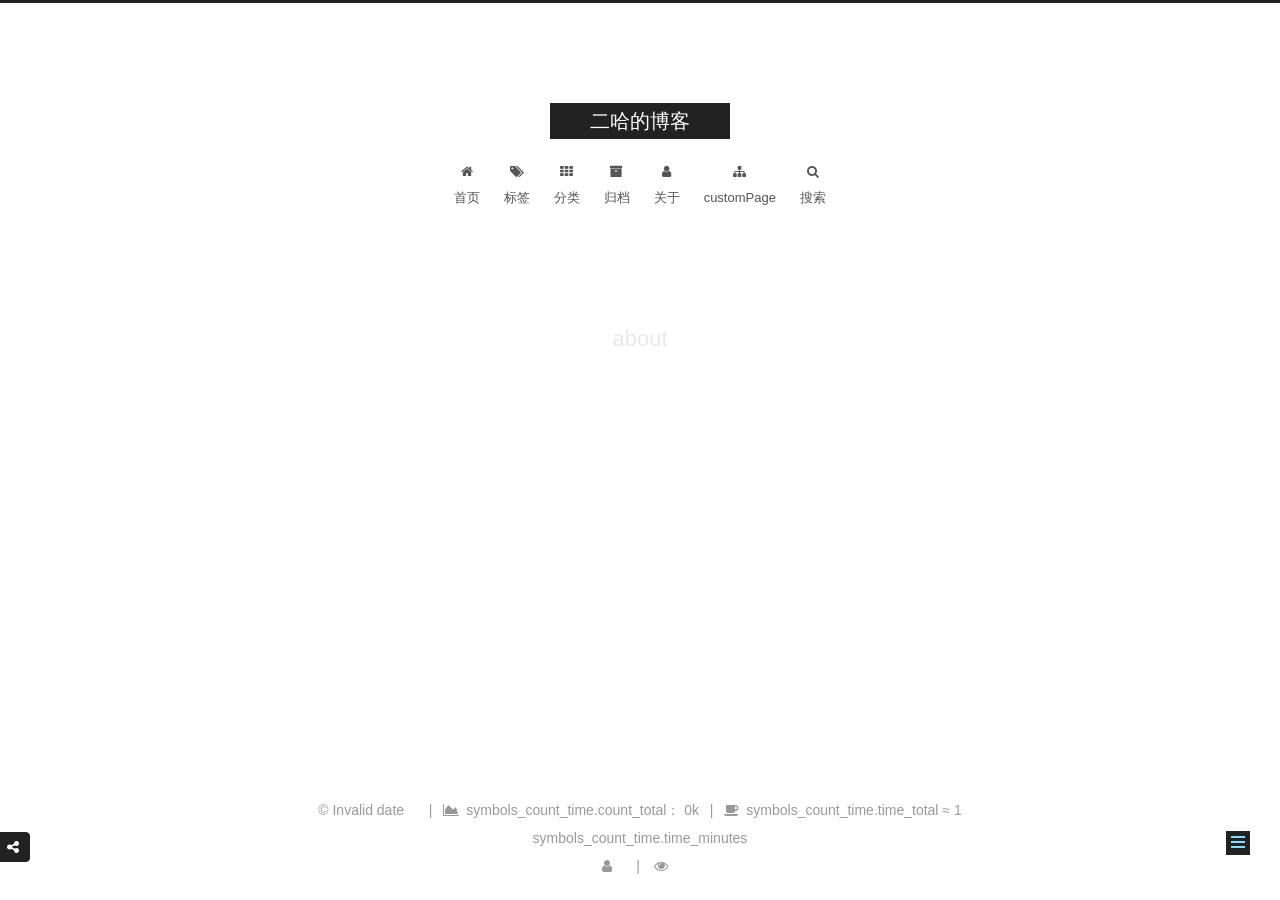
==== about/index.html @ b07e20bc "Site updated: 2019-11-04 00:56:37" ====
<!DOCTYPE html>



  


<html class="theme-next muse use-motion" lang="zh-Hans">
<head>
  <meta charset="UTF-8"/>
<meta http-equiv="X-UA-Compatible" content="IE=edge" />
<meta name="viewport" content="width=device-width, initial-scale=1, maximum-scale=1"/>
<meta name="theme-color" content="#222">









<meta http-equiv="Cache-Control" content="no-transform" />
<meta http-equiv="Cache-Control" content="no-siteapp" />
















  
  
  <link href="/lib/fancybox/source/jquery.fancybox.css?v=2.1.5" rel="stylesheet" type="text/css" />







<link href="/lib/font-awesome/css/font-awesome.min.css?v=4.6.2" rel="stylesheet" type="text/css" />

<link href="/css/main.css?v=5.1.4" rel="stylesheet" type="text/css" />


  <link rel="apple-touch-icon" sizes="180x180" href="/images/apple-touch-icon-next.png?v=5.1.4">


  <link rel="icon" type="image/png" sizes="32x32" href="/images/32bitbug_favicon.ico?v=5.1.4">


  <link rel="icon" type="image/png" sizes="16x16" href="/images/16bitbug_favicon.ico?v=5.1.4">


  <link rel="mask-icon" href="/images/logo.svg?v=5.1.4" color="#222">





  <meta name="keywords" content="Hexo, NexT" />





  <link rel="alternate" href="/atom.xml" title="二哈的博客" type="application/atom+xml" />






<meta property="og:type" content="website">
<meta property="og:title" content="about">
<meta property="og:url" content="http:&#x2F;&#x2F;www.liuerha.com&#x2F;about&#x2F;index.html">
<meta property="og:site_name" content="二哈的博客">
<meta property="og:locale" content="zh-Hans">
<meta property="og:updated_time" content="2019-11-03T12:18:12.390Z">
<meta name="twitter:card" content="summary">



<script type="text/javascript" id="hexo.configurations">
  var NexT = window.NexT || {};
  var CONFIG = {
    root: '/',
    scheme: 'Muse',
    version: '5.1.4',
    sidebar: {"position":"left","display":"post","offset":12,"b2t":false,"scrollpercent":false,"onmobile":false},
    fancybox: true,
    tabs: true,
    motion: {"enable":true,"async":false,"transition":{"post_block":"fadeIn","post_header":"slideDownIn","post_body":"slideDownIn","coll_header":"slideLeftIn","sidebar":"slideUpIn"}},
    duoshuo: {
      userId: '0',
      author: '博主'
    },
    algolia: {
      applicationID: '',
      apiKey: '',
      indexName: '',
      hits: {"per_page":10},
      labels: {"input_placeholder":"Search for Posts","hits_empty":"We didn't find any results for the search: ${query}","hits_stats":"${hits} results found in ${time} ms"}
    }
  };
</script>



  <link rel="canonical" href="http://www.liuerha.com/about/"/>





  <title>about | 二哈的博客</title>
  





  <script type="text/javascript">
    var _hmt = _hmt || [];
    (function() {
      var hm = document.createElement("script");
      hm.src = "https://hm.baidu.com/hm.js?0987e8380bbc6dc6765ae0ee131109b0";
      var s = document.getElementsByTagName("script")[0];
      s.parentNode.insertBefore(hm, s);
    })();
  </script>




</head>

<body itemscope itemtype="http://schema.org/WebPage" lang="zh-Hans">

  
  
    
  

  <div class="container sidebar-position-left page-post-detail">
    <div class="headband"></div>

    <header id="header" class="header" itemscope itemtype="http://schema.org/WPHeader">
      <div class="header-inner"><div class="site-brand-wrapper">
  <div class="site-meta ">
    

    <div class="custom-logo-site-title">
      <a href="/"  class="brand" rel="start">
        <span class="logo-line-before"><i></i></span>
        <span class="site-title">二哈的博客</span>
        <span class="logo-line-after"><i></i></span>
      </a>
    </div>
      
        <p class="site-subtitle"></p>
      
  </div>

  <div class="site-nav-toggle">
    <button>
      <span class="btn-bar"></span>
      <span class="btn-bar"></span>
      <span class="btn-bar"></span>
    </button>
  </div>
</div>

<nav class="site-nav">
  

  
    <ul id="menu" class="menu">
      
        
        <li class="menu-item menu-item-home">
          <a href="/%20" rel="section">
            
              <i class="menu-item-icon fa fa-fw fa-home"></i> <br />
            
            首页
          </a>
        </li>
      
        
        <li class="menu-item menu-item-tags">
          <a href="/tags/%20" rel="section">
            
              <i class="menu-item-icon fa fa-fw fa-tags"></i> <br />
            
            标签
          </a>
        </li>
      
        
        <li class="menu-item menu-item-categories">
          <a href="/categories/%20" rel="section">
            
              <i class="menu-item-icon fa fa-fw fa-th"></i> <br />
            
            分类
          </a>
        </li>
      
        
        <li class="menu-item menu-item-archives">
          <a href="/archives/%20" rel="section">
            
              <i class="menu-item-icon fa fa-fw fa-archive"></i> <br />
            
            归档
          </a>
        </li>
      
        
        <li class="menu-item menu-item-about">
          <a href="/about/%20" rel="section">
            
              <i class="menu-item-icon fa fa-fw fa-user"></i> <br />
            
            关于
          </a>
        </li>
      
        
        <li class="menu-item menu-item-custompage">
          <a href="/customPage%20" rel="section">
            
              <i class="menu-item-icon fa fa-fw fa-sitemap"></i> <br />
            
            customPage
          </a>
        </li>
      

      
        <li class="menu-item menu-item-search">
          
            <a href="javascript:;" class="popup-trigger">
          
            
              <i class="menu-item-icon fa fa-search fa-fw"></i> <br />
            
            搜索
          </a>
        </li>
      
    </ul>
  

  
    <div class="site-search">
      
  <div class="popup search-popup local-search-popup">
  <div class="local-search-header clearfix">
    <span class="search-icon">
      <i class="fa fa-search"></i>
    </span>
    <span class="popup-btn-close">
      <i class="fa fa-times-circle"></i>
    </span>
    <div class="local-search-input-wrapper">
      <input autocomplete="off"
             placeholder="搜索..." spellcheck="false"
             type="text" id="local-search-input">
    </div>
  </div>
  <div id="local-search-result"></div>
</div>



    </div>
  
</nav>



 </div>
    </header>

    <main id="main" class="main">
      <div class="main-inner">
        <div class="content-wrap">
          <div id="content" class="content">
            

  <div id="posts" class="posts-expand">
    
    
    
    <div class="post-block page">
      <header class="post-header">

	<h1 class="post-title" itemprop="name headline">about</h1>



</header>

      
      
      
      <div class="post-body">
        
        
          
        
      </div>
      
      
      
    </div>
    
    
    
  </div>


          </div>
          


          

  
    <div class="comments" id="comments">
      <div id="lv-container" data-id="city" data-uid="MTAyMC80NzM2OS8yMzg2OQ=="></div>
    </div>

  



        </div>
        
          
  
  <div class="sidebar-toggle">
    <div class="sidebar-toggle-line-wrap">
      <span class="sidebar-toggle-line sidebar-toggle-line-first"></span>
      <span class="sidebar-toggle-line sidebar-toggle-line-middle"></span>
      <span class="sidebar-toggle-line sidebar-toggle-line-last"></span>
    </div>
  </div>

  <aside id="sidebar" class="sidebar">
    
    <div class="sidebar-inner">

      

      

      <section class="site-overview-wrap sidebar-panel sidebar-panel-active">
        <div class="site-overview">
          <div class="site-author motion-element" itemprop="author" itemscope itemtype="http://schema.org/Person">
            
              <img class="site-author-image" itemprop="image"
                src="/images/avatar.jpeg"
                alt="刘士琦" />
            
              <p class="site-author-name" itemprop="name">刘士琦</p>
              <p class="site-description motion-element" itemprop="description"></p>
          </div>

          <nav class="site-state motion-element">

            
              <div class="site-state-item site-state-posts">
              
                <a href="/archives/%20%7C%7C%20archive">
              
                  <span class="site-state-item-count">1</span>
                  <span class="site-state-item-name">日志</span>
                </a>
              </div>
            

            

            

          </nav>

          
            <div class="feed-link motion-element">
              <a href="/atom.xml" rel="alternate">
                <i class="fa fa-rss"></i>
                RSS
              </a>
            </div>
          

          
            <div class="links-of-author motion-element">
                
                  <span class="links-of-author-item">
                    <a href="https://github.com/erhade" target="_blank" title="GitHub">
                      
                        <i class="fa fa-fw fa-github"></i>GitHub</a>
                  </span>
                
                  <span class="links-of-author-item">
                    <a href="mailto:702195917@qq.com" target="_blank" title="E-Mail">
                      
                        <i class="fa fa-fw fa-envelope"></i>E-Mail</a>
                  </span>
                
            </div>
          

          
          

          
          
            <div class="links-of-blogroll motion-element links-of-blogroll-block">
              <div class="links-of-blogroll-title">
                <i class="fa  fa-fw fa-link"></i>
                Links
              </div>
              <ul class="links-of-blogroll-list">
                
                  <li class="links-of-blogroll-item">
                    <a href="https://www.github.com" title="Github" target="_blank">Github</a>
                  </li>
                
                  <li class="links-of-blogroll-item">
                    <a href="https://www.zhihu.com" title="知乎" target="_blank">知乎</a>
                  </li>
                
              </ul>
            </div>
          

          

        </div>
      </section>

      

      

    </div>
  </aside>


        
      </div>
    </main>

    <footer id="footer" class="footer">
      <div class="footer-inner">
        <div class="copyright">
  
  &copy; 
  <span itemprop="copyrightYear">Invalid date</span>
  <span class="with-love">
    <i class="fa fa-"></i>
  </span>
  <span class="author" itemprop="copyrightHolder"></span>
    <span class="post-meta-divider">|</span>
    <span class="post-meta-item-icon">
      <i class="fa fa-area-chart"></i>
    </span>
      <span class="post-meta-item-text">symbols_count_time.count_total：</span>
    
    <span title="symbols_count_time.count_total">0k</span>
    <span class="post-meta-divider">|</span>
    <span class="post-meta-item-icon">
      <i class="fa fa-coffee"></i>
    </span>
      <span class="post-meta-item-text">symbols_count_time.time_total &asymp;</span>
    
    <span title="symbols_count_time.time_total">1 symbols_count_time.time_minutes</span>
</div>

        
<div class="busuanzi-count">
  <script async src="https://dn-lbstatics.qbox.me/busuanzi/2.3/busuanzi.pure.mini.js"></script>

  
    <span class="site-uv">
      <i class="fa fa-user"></i>
      <span class="busuanzi-value" id="busuanzi_value_site_uv"></span>
      
    </span>
  

  
    <span class="site-pv">
      <i class="fa fa-eye"></i>
      <span class="busuanzi-value" id="busuanzi_value_site_pv"></span>
      
    </span>
  
</div>








        
      </div>
    </footer>

    
      <div class="back-to-top">
        <i class="fa fa-arrow-up"></i>
        
      </div>
    

    
      <div id="needsharebutton-float">
        <span class="btn">
          <i class="fa fa-share-alt" aria-hidden="true"></i>
        </span>
      </div>
    

  </div>

  

<script type="text/javascript">
  if (Object.prototype.toString.call(window.Promise) !== '[object Function]') {
    window.Promise = null;
  }
</script>









  












  
  
    <script type="text/javascript" src="/lib/jquery/index.js?v=2.1.3"></script>
  

  
  
    <script type="text/javascript" src="/lib/fastclick/lib/fastclick.min.js?v=1.0.6"></script>
  

  
  
    <script type="text/javascript" src="/lib/jquery_lazyload/jquery.lazyload.js?v=1.9.7"></script>
  

  
  
    <script type="text/javascript" src="/lib/velocity/velocity.min.js?v=1.2.1"></script>
  

  
  
    <script type="text/javascript" src="/lib/velocity/velocity.ui.min.js?v=1.2.1"></script>
  

  
  
    <script type="text/javascript" src="/lib/fancybox/source/jquery.fancybox.pack.js?v=2.1.5"></script>
  


  


  <script type="text/javascript" src="/js/src/utils.js?v=5.1.4"></script>

  <script type="text/javascript" src="/js/src/motion.js?v=5.1.4"></script>



  
  

  
  <script type="text/javascript" src="/js/src/scrollspy.js?v=5.1.4"></script>
<script type="text/javascript" src="/js/src/post-details.js?v=5.1.4"></script>



  


  <script type="text/javascript" src="/js/src/bootstrap.js?v=5.1.4"></script>



  


  




	





  





  
    <script type="text/javascript">
      (function(d, s) {
        var j, e = d.getElementsByTagName(s)[0];
        if (typeof LivereTower === 'function') { return; }
        j = d.createElement(s);
        j.src = 'https://cdn-city.livere.com/js/embed.dist.js';
        j.async = true;
        e.parentNode.insertBefore(j, e);
      })(document, 'script');
    </script>
  












  

  <script type="text/javascript">
    // Popup Window;
    var isfetched = false;
    var isXml = true;
    // Search DB path;
    var search_path = "search.xml";
    if (search_path.length === 0) {
      search_path = "search.xml";
    } else if (/json$/i.test(search_path)) {
      isXml = false;
    }
    var path = "/" + search_path;
    // monitor main search box;

    var onPopupClose = function (e) {
      $('.popup').hide();
      $('#local-search-input').val('');
      $('.search-result-list').remove();
      $('#no-result').remove();
      $(".local-search-pop-overlay").remove();
      $('body').css('overflow', '');
    }

    function proceedsearch() {
      $("body")
        .append('<div class="search-popup-overlay local-search-pop-overlay"></div>')
        .css('overflow', 'hidden');
      $('.search-popup-overlay').click(onPopupClose);
      $('.popup').toggle();
      var $localSearchInput = $('#local-search-input');
      $localSearchInput.attr("autocapitalize", "none");
      $localSearchInput.attr("autocorrect", "off");
      $localSearchInput.focus();
    }

    // search function;
    var searchFunc = function(path, search_id, content_id) {
      'use strict';

      // start loading animation
      $("body")
        .append('<div class="search-popup-overlay local-search-pop-overlay">' +
          '<div id="search-loading-icon">' +
          '<i class="fa fa-spinner fa-pulse fa-5x fa-fw"></i>' +
          '</div>' +
          '</div>')
        .css('overflow', 'hidden');
      $("#search-loading-icon").css('margin', '20% auto 0 auto').css('text-align', 'center');

      $.ajax({
        url: path,
        dataType: isXml ? "xml" : "json",
        async: true,
        success: function(res) {
          // get the contents from search data
          isfetched = true;
          $('.popup').detach().appendTo('.header-inner');
          var datas = isXml ? $("entry", res).map(function() {
            return {
              title: $("title", this).text(),
              content: $("content",this).text(),
              url: $("url" , this).text()
            };
          }).get() : res;
          var input = document.getElementById(search_id);
          var resultContent = document.getElementById(content_id);
          var inputEventFunction = function() {
            var searchText = input.value.trim().toLowerCase();
            var keywords = searchText.split(/[\s\-]+/);
            if (keywords.length > 1) {
              keywords.push(searchText);
            }
            var resultItems = [];
            if (searchText.length > 0) {
              // perform local searching
              datas.forEach(function(data) {
                var isMatch = false;
                var hitCount = 0;
                var searchTextCount = 0;
                var title = data.title.trim();
                var titleInLowerCase = title.toLowerCase();
                var content = data.content.trim().replace(/<[^>]+>/g,"");
                var contentInLowerCase = content.toLowerCase();
                var articleUrl = decodeURIComponent(data.url);
                var indexOfTitle = [];
                var indexOfContent = [];
                // only match articles with not empty titles
                if(title != '') {
                  keywords.forEach(function(keyword) {
                    function getIndexByWord(word, text, caseSensitive) {
                      var wordLen = word.length;
                      if (wordLen === 0) {
                        return [];
                      }
                      var startPosition = 0, position = [], index = [];
                      if (!caseSensitive) {
                        text = text.toLowerCase();
                        word = word.toLowerCase();
                      }
                      while ((position = text.indexOf(word, startPosition)) > -1) {
                        index.push({position: position, word: word});
                        startPosition = position + wordLen;
                      }
                      return index;
                    }

                    indexOfTitle = indexOfTitle.concat(getIndexByWord(keyword, titleInLowerCase, false));
                    indexOfContent = indexOfContent.concat(getIndexByWord(keyword, contentInLowerCase, false));
                  });
                  if (indexOfTitle.length > 0 || indexOfContent.length > 0) {
                    isMatch = true;
                    hitCount = indexOfTitle.length + indexOfContent.length;
                  }
                }

                // show search results

                if (isMatch) {
                  // sort index by position of keyword

                  [indexOfTitle, indexOfContent].forEach(function (index) {
                    index.sort(function (itemLeft, itemRight) {
                      if (itemRight.position !== itemLeft.position) {
                        return itemRight.position - itemLeft.position;
                      } else {
                        return itemLeft.word.length - itemRight.word.length;
                      }
                    });
                  });

                  // merge hits into slices

                  function mergeIntoSlice(text, start, end, index) {
                    var item = index[index.length - 1];
                    var position = item.position;
                    var word = item.word;
                    var hits = [];
                    var searchTextCountInSlice = 0;
                    while (position + word.length <= end && index.length != 0) {
                      if (word === searchText) {
                        searchTextCountInSlice++;
                      }
                      hits.push({position: position, length: word.length});
                      var wordEnd = position + word.length;

                      // move to next position of hit

                      index.pop();
                      while (index.length != 0) {
                        item = index[index.length - 1];
                        position = item.position;
                        word = item.word;
                        if (wordEnd > position) {
                          index.pop();
                        } else {
                          break;
                        }
                      }
                    }
                    searchTextCount += searchTextCountInSlice;
                    return {
                      hits: hits,
                      start: start,
                      end: end,
                      searchTextCount: searchTextCountInSlice
                    };
                  }

                  var slicesOfTitle = [];
                  if (indexOfTitle.length != 0) {
                    slicesOfTitle.push(mergeIntoSlice(title, 0, title.length, indexOfTitle));
                  }

                  var slicesOfContent = [];
                  while (indexOfContent.length != 0) {
                    var item = indexOfContent[indexOfContent.length - 1];
                    var position = item.position;
                    var word = item.word;
                    // cut out 100 characters
                    var start = position - 20;
                    var end = position + 80;
                    if(start < 0){
                      start = 0;
                    }
                    if (end < position + word.length) {
                      end = position + word.length;
                    }
                    if(end > content.length){
                      end = content.length;
                    }
                    slicesOfContent.push(mergeIntoSlice(content, start, end, indexOfContent));
                  }

                  // sort slices in content by search text's count and hits' count

                  slicesOfContent.sort(function (sliceLeft, sliceRight) {
                    if (sliceLeft.searchTextCount !== sliceRight.searchTextCount) {
                      return sliceRight.searchTextCount - sliceLeft.searchTextCount;
                    } else if (sliceLeft.hits.length !== sliceRight.hits.length) {
                      return sliceRight.hits.length - sliceLeft.hits.length;
                    } else {
                      return sliceLeft.start - sliceRight.start;
                    }
                  });

                  // select top N slices in content

                  var upperBound = parseInt('1');
                  if (upperBound >= 0) {
                    slicesOfContent = slicesOfContent.slice(0, upperBound);
                  }

                  // highlight title and content

                  function highlightKeyword(text, slice) {
                    var result = '';
                    var prevEnd = slice.start;
                    slice.hits.forEach(function (hit) {
                      result += text.substring(prevEnd, hit.position);
                      var end = hit.position + hit.length;
                      result += '<b class="search-keyword">' + text.substring(hit.position, end) + '</b>';
                      prevEnd = end;
                    });
                    result += text.substring(prevEnd, slice.end);
                    return result;
                  }

                  var resultItem = '';

                  if (slicesOfTitle.length != 0) {
                    resultItem += "<li><a href='" + articleUrl + "' class='search-result-title'>" + highlightKeyword(title, slicesOfTitle[0]) + "</a>";
                  } else {
                    resultItem += "<li><a href='" + articleUrl + "' class='search-result-title'>" + title + "</a>";
                  }

                  slicesOfContent.forEach(function (slice) {
                    resultItem += "<a href='" + articleUrl + "'>" +
                      "<p class=\"search-result\">" + highlightKeyword(content, slice) +
                      "...</p>" + "</a>";
                  });

                  resultItem += "</li>";
                  resultItems.push({
                    item: resultItem,
                    searchTextCount: searchTextCount,
                    hitCount: hitCount,
                    id: resultItems.length
                  });
                }
              })
            };
            if (keywords.length === 1 && keywords[0] === "") {
              resultContent.innerHTML = '<div id="no-result"><i class="fa fa-search fa-5x" /></div>'
            } else if (resultItems.length === 0) {
              resultContent.innerHTML = '<div id="no-result"><i class="fa fa-frown-o fa-5x" /></div>'
            } else {
              resultItems.sort(function (resultLeft, resultRight) {
                if (resultLeft.searchTextCount !== resultRight.searchTextCount) {
                  return resultRight.searchTextCount - resultLeft.searchTextCount;
                } else if (resultLeft.hitCount !== resultRight.hitCount) {
                  return resultRight.hitCount - resultLeft.hitCount;
                } else {
                  return resultRight.id - resultLeft.id;
                }
              });
              var searchResultList = '<ul class=\"search-result-list\">';
              resultItems.forEach(function (result) {
                searchResultList += result.item;
              })
              searchResultList += "</ul>";
              resultContent.innerHTML = searchResultList;
            }
          }

          if ('auto' === 'auto') {
            input.addEventListener('input', inputEventFunction);
          } else {
            $('.search-icon').click(inputEventFunction);
            input.addEventListener('keypress', function (event) {
              if (event.keyCode === 13) {
                inputEventFunction();
              }
            });
          }

          // remove loading animation
          $(".local-search-pop-overlay").remove();
          $('body').css('overflow', '');

          proceedsearch();
        }
      });
    }

    // handle and trigger popup window;
    $('.popup-trigger').click(function(e) {
      e.stopPropagation();
      if (isfetched === false) {
        searchFunc(path, 'local-search-input', 'local-search-result');
      } else {
        proceedsearch();
      };
    });

    $('.popup-btn-close').click(onPopupClose);
    $('.popup').click(function(e){
      e.stopPropagation();
    });
    $(document).on('keyup', function (event) {
      var shouldDismissSearchPopup = event.which === 27 &&
        $('.search-popup').is(':visible');
      if (shouldDismissSearchPopup) {
        onPopupClose();
      }
    });
  </script>





  

  

  

  
  
  
  <link rel="stylesheet" href="/lib/needsharebutton/needsharebutton.css">

  
  
  <script src="/lib/needsharebutton/needsharebutton.js"></script>

  <script>
    
      pbOptions = {};
      
          pbOptions.iconStyle = "box";
      
          pbOptions.boxForm = "horizontal";
      
          pbOptions.position = "bottomCenter";
      
          pbOptions.networks = "Weibo,Wechat,Douban,QQZone,Twitter,Facebook";
      
      new needShareButton('#needsharebutton-postbottom', pbOptions);
    
    
      flOptions = {};
      
          flOptions.iconStyle = "box";
      
          flOptions.boxForm = "horizontal";
      
          flOptions.position = "middleRight";
      
          flOptions.networks = "Weibo,Wechat,Douban,QQZone,Twitter,Facebook";
      
      new needShareButton('#needsharebutton-float', flOptions);
    
  </script>

  

  

  

  

</body>
</html>
---- css/main.css ----
/* normalize.css v3.0.2 | MIT License | git.io/normalize */
html {
  font-family: sans-serif; /* 1 */
  -ms-text-size-adjust: 100%; /* 2 */
  -webkit-text-size-adjust: 100%; /* 2 */
}
body {
  margin: 0;
}
article,
aside,
details,
figcaption,
figure,
footer,
header,
hgroup,
main,
menu,
nav,
section,
summary {
  display: block;
}
audio,
canvas,
progress,
video {
  display: inline-block; /* 1 */
  vertical-align: baseline; /* 2 */
}
audio:not([controls]) {
  display: none;
  height: 0;
}
[hidden],
template {
  display: none;
}
a {
  background-color: transparent;
}
a:active,
a:hover {
  outline: 0;
}
abbr[title] {
  border-bottom: 1px dotted;
}
b,
strong {
  font-weight: bold;
}
dfn {
  font-style: italic;
}
h1 {
  font-size: 2em;
  margin: 0.67em 0;
}
mark {
  background: #ff0;
  color: #000;
}
small {
  font-size: 80%;
}
sub,
sup {
  font-size: 75%;
  line-height: 0;
  position: relative;
  vertical-align: baseline;
}
sup {
  top: -0.5em;
}
sub {
  bottom: -0.25em;
}
img {
  border: 0;
}
svg:not(:root) {
  overflow: hidden;
}
figure {
  margin: 1em 40px;
}
hr {
  -moz-box-sizing: content-box;
  box-sizing: content-box;
  height: 0;
}
pre {
  overflow: auto;
}
code,
kbd,
pre,
samp {
  font-family: monospace, monospace;
  font-size: 1em;
}
button,
input,
optgroup,
select,
textarea {
  color: inherit; /* 1 */
  font: inherit; /* 2 */
  margin: 0; /* 3 */
}
button {
  overflow: visible;
}
button,
select {
  text-transform: none;
}
button,
html input[type="button"],
input[type="reset"],
input[type="submit"] {
  -webkit-appearance: button; /* 2 */
  cursor: pointer; /* 3 */
}
button[disabled],
html input[disabled] {
  cursor: default;
}
button::-moz-focus-inner,
input::-moz-focus-inner {
  border: 0;
  padding: 0;
}
input {
  line-height: normal;
}
input[type="checkbox"],
input[type="radio"] {
  box-sizing: border-box; /* 1 */
  padding: 0; /* 2 */
}
input[type="number"]::-webkit-inner-spin-button,
input[type="number"]::-webkit-outer-spin-button {
  height: auto;
}
input[type="search"] {
  -webkit-appearance: textfield; /* 1 */
  -moz-box-sizing: content-box;
  -webkit-box-sizing: content-box; /* 2 */
  box-sizing: content-box;
}
input[type="search"]::-webkit-search-cancel-button,
input[type="search"]::-webkit-search-decoration {
  -webkit-appearance: none;
}
fieldset {
  border: 1px solid #c0c0c0;
  margin: 0 2px;
  padding: 0.35em 0.625em 0.75em;
}
legend {
  border: 0; /* 1 */
  padding: 0; /* 2 */
}
textarea {
  overflow: auto;
}
optgroup {
  font-weight: bold;
}
table {
  border-collapse: collapse;
  border-spacing: 0;
}
td,
th {
  padding: 0;
}
::selection {
  background: #262a30;
  color: #fff;
}
body {
  position: relative;
  font-family: 'Lato', "PingFang SC", "Microsoft YaHei", sans-serif;
  font-size: 14px;
  line-height: 2;
  color: #555;
  background: #fff;
}
@media (max-width: 767px) {
  body {
    padding-right: 0 !important;
  }
}
@media (min-width: 768px) and (max-width: 991px) {
  body {
    padding-right: 0 !important;
  }
}
@media (min-width: 1600px) {
  body {
    font-size: 16px;
  }
}
h1,
h2,
h3,
h4,
h5,
h6 {
  margin: 0;
  padding: 0;
  font-weight: bold;
  line-height: 1.5;
  font-family: 'Lato', "PingFang SC", "Microsoft YaHei", sans-serif;
}
h2,
h3,
h4,
h5,
h6 {
  margin: 20px 0 15px;
}
h1 {
  font-size: 22px;
}
@media (max-width: 767px) {
  h1 {
    font-size: 18px;
  }
}
h2 {
  font-size: 20px;
}
@media (max-width: 767px) {
  h2 {
    font-size: 16px;
  }
}
h3 {
  font-size: 18px;
}
@media (max-width: 767px) {
  h3 {
    font-size: 14px;
  }
}
h4 {
  font-size: 16px;
}
@media (max-width: 767px) {
  h4 {
    font-size: 12px;
  }
}
h5 {
  font-size: 14px;
}
@media (max-width: 767px) {
  h5 {
    font-size: 10px;
  }
}
h6 {
  font-size: 12px;
}
@media (max-width: 767px) {
  h6 {
    font-size: 8px;
  }
}
p {
  margin: 0 0 20px 0;
}
a {
  color: #555;
  text-decoration: none;
  outline: none;
  border-bottom: 1px solid #999;
  word-wrap: break-word;
}
a:hover {
  color: #222;
  border-bottom-color: #222;
}
blockquote {
  margin: 0;
  padding: 0;
}
img {
  display: block;
  margin: auto;
  max-width: 100%;
  height: auto;
}
hr {
  margin: 40px 0;
  height: 3px;
  border: none;
  background-color: #ddd;
  background-image: repeating-linear-gradient(-45deg, #fff, #fff 4px, transparent 4px, transparent 8px);
}
blockquote {
  padding: 0 15px;
  color: #666;
  border-left: 4px solid #ddd;
}
blockquote cite::before {
  content: "-";
  padding: 0 5px;
}
dt {
  font-weight: 700;
}
dd {
  margin: 0;
  padding: 0;
}
kbd {
  border: 1px solid #ccc;
  border-radius: 0.2em;
  box-shadow: 0.1em 0.1em 0.2em rgba(0,0,0,0.1);
  background-color: #f9f9f9;
  font-family: inherit;
  background-image: -webkit-linear-gradient(top, #eee, #fff, #eee);
  padding: 0.1em 0.3em;
  white-space: nowrap;
}
.text-left {
  text-align: left;
}
.text-center {
  text-align: center;
}
.text-right {
  text-align: right;
}
.text-justify {
  text-align: justify;
}
.text-nowrap {
  white-space: nowrap;
}
.text-lowercase {
  text-transform: lowercase;
}
.text-uppercase {
  text-transform: uppercase;
}
.text-capitalize {
  text-transform: capitalize;
}
.center-block {
  display: block;
  margin-left: auto;
  margin-right: auto;
}
.clearfix:before,
.clearfix:after {
  content: " ";
  display: table;
}
.clearfix:after {
  clear: both;
}
.pullquote {
  width: 45%;
}
.pullquote.left {
  float: left;
  margin-left: 5px;
  margin-right: 10px;
}
.pullquote.right {
  float: right;
  margin-left: 10px;
  margin-right: 5px;
}
.affix.affix.affix {
  position: fixed;
}
.translation {
  margin-top: -20px;
  font-size: 14px;
  color: #999;
}
.scrollbar-measure {
  width: 100px;
  height: 100px;
  overflow: scroll;
  position: absolute;
  top: -9999px;
}
.use-motion .motion-element {
  opacity: 0;
}
table {
  margin: 20px 0;
  width: 100%;
  border-collapse: collapse;
  border-spacing: 0;
  border: 1px solid #ddd;
  font-size: 14px;
  table-layout: fixed;
  word-wrap: break-all;
}
table>tbody>tr:nth-of-type(odd) {
  background-color: #f9f9f9;
}
table>tbody>tr:hover {
  background-color: #f5f5f5;
}
caption,
th,
td {
  padding: 8px;
  text-align: left;
  vertical-align: middle;
  font-weight: normal;
}
th,
td {
  border-bottom: 3px solid #ddd;
  border-right: 1px solid #eee;
}
th {
  padding-bottom: 10px;
  font-weight: 700;
}
td {
  border-bottom-width: 1px;
}
html,
body {
  height: 100%;
}
.container {
  position: relative;
  min-height: 100%;
}
.header-inner {
  margin: 0 auto;
  padding: 100px 0 70px;
  width: 700px;
}
@media (min-width: 1600px) {
  .container .header-inner {
    width: 900px;
  }
}
.main {
  padding-bottom: 150px;
}
.main-inner {
  margin: 0 auto;
  width: 700px;
}
@media (min-width: 1600px) {
  .container .main-inner {
    width: 900px;
  }
}
.footer {
  position: absolute;
  left: 0;
  bottom: 0;
  width: 100%;
  min-height: 50px;
}
.footer-inner {
  box-sizing: border-box;
  margin: 20px auto;
  width: 700px;
}
@media (min-width: 1600px) {
  .container .footer-inner {
    width: 900px;
  }
}
pre,
.highlight {
  overflow: auto;
  margin: 20px 0;
  padding: 0;
  font-size: 13px;
  color: #4d4d4c;
  background: #f7f7f7;
  line-height: 1.6;
}
pre,
code {
  font-family: consolas, Menlo, "PingFang SC", "Microsoft YaHei", monospace;
}
code {
  padding: 2px 4px;
  word-wrap: break-word;
  color: #555;
  background: #eee;
  border-radius: 3px;
  font-size: 13px;
}
pre {
  padding: 10px;
}
pre code {
  padding: 0;
  color: #4d4d4c;
  background: none;
  text-shadow: none;
}
.highlight {
  border-radius: 1px;
}
.highlight pre {
  border: none;
  margin: 0;
  padding: 10px 0;
}
.highlight table {
  margin: 0;
  width: auto;
  border: none;
}
.highlight td {
  border: none;
  padding: 0;
}
.highlight figcaption {
  font-size: 1em;
  color: #4d4d4c;
  line-height: 1em;
  margin-bottom: 1em;
}
.highlight figcaption:before,
.highlight figcaption:after {
  content: " ";
  display: table;
}
.highlight figcaption:after {
  clear: both;
}
.highlight figcaption a {
  float: right;
  color: #4d4d4c;
}
.highlight figcaption a:hover {
  border-bottom-color: #4d4d4c;
}
.highlight .gutter pre {
  padding-left: 10px;
  padding-right: 10px;
  color: #869194;
  text-align: right;
  background-color: #eff2f3;
}
.highlight .code pre {
  width: 100%;
  padding-left: 10px;
  padding-right: 10px;
  background-color: #f7f7f7;
}
.highlight .line {
  height: 20px;
}
.gutter {
  -webkit-user-select: none;
  -moz-user-select: none;
  -ms-user-select: none;
  user-select: none;
}
.gist table {
  width: auto;
}
.gist table td {
  border: none;
}
pre .deletion {
  background: #fdd;
}
pre .addition {
  background: #dfd;
}
pre .meta {
  color: #8959a8;
}
pre .comment {
  color: #8e908c;
}
pre .variable,
pre .attribute,
pre .tag,
pre .regexp,
pre .ruby .constant,
pre .xml .tag .title,
pre .xml .pi,
pre .xml .doctype,
pre .html .doctype,
pre .css .id,
pre .css .class,
pre .css .pseudo {
  color: #c82829;
}
pre .number,
pre .preprocessor,
pre .built_in,
pre .literal,
pre .params,
pre .constant,
pre .command {
  color: #f5871f;
}
pre .ruby .class .title,
pre .css .rules .attribute,
pre .string,
pre .value,
pre .inheritance,
pre .header,
pre .ruby .symbol,
pre .xml .cdata,
pre .special,
pre .number,
pre .formula {
  color: #718c00;
}
pre .title,
pre .css .hexcolor {
  color: #3e999f;
}
pre .function,
pre .python .decorator,
pre .python .title,
pre .ruby .function .title,
pre .ruby .title .keyword,
pre .perl .sub,
pre .javascript .title,
pre .coffeescript .title {
  color: #4271ae;
}
pre .keyword,
pre .javascript .function {
  color: #8959a8;
}
.full-image.full-image.full-image.full-image {
  border: none;
  max-width: 100%;
  width: auto;
  margin: 20px auto 25px;
}
@media (min-width: 992px) {
  .full-image.full-image.full-image.full-image {
    max-width: none;
    width: 110%;
    margin: 25px -5%;
  }
}
.blockquote-center,
.page-home .post-type-quote blockquote,
.page-post-detail .post-type-quote blockquote {
  position: relative;
  margin: 40px 0;
  padding: 0;
  border-left: none;
  text-align: center;
}
.blockquote-center::before,
.page-home .post-type-quote blockquote::before,
.page-post-detail .post-type-quote blockquote::before,
.blockquote-center::after,
.page-home .post-type-quote blockquote::after,
.page-post-detail .post-type-quote blockquote::after {
  position: absolute;
  content: ' ';
  display: block;
  width: 100%;
  height: 24px;
  opacity: 0.2;
  background-repeat: no-repeat;
  background-position: 0 -6px;
  background-size: 22px 22px;
}
.blockquote-center::before,
.page-home .post-type-quote blockquote::before,
.page-post-detail .post-type-quote blockquote::before {
  top: -20px;
  background-image: url("../images/quote-l.svg");
  border-top: 1px solid #ccc;
}
.blockquote-center::after,
.page-home .post-type-quote blockquote::after,
.page-post-detail .post-type-quote blockquote::after {
  bottom: -20px;
  background-image: url("../images/quote-r.svg");
  border-bottom: 1px solid #ccc;
  background-position: 100% 8px;
}
.blockquote-center p,
.page-home .post-type-quote blockquote p,
.page-post-detail .post-type-quote blockquote p,
.blockquote-center div,
.page-home .post-type-quote blockquote div,
.page-post-detail .post-type-quote blockquote div {
  text-align: center;
}
.post .post-body .group-picture img {
  box-sizing: border-box;
  padding: 0 3px;
  border: none;
}
.post .group-picture-row {
  overflow: hidden;
  margin-top: 6px;
}
.post .group-picture-row:first-child {
  margin-top: 0;
}
.post .group-picture-column {
  float: left;
}
.page-post-detail .post-body .group-picture-column {
  float: none;
  margin-top: 10px;
  width: auto !important;
}
.page-post-detail .post-body .group-picture-column img {
  margin: 0 auto;
}
.page-archive .group-picture-container {
  overflow: hidden;
}
.page-archive .group-picture-row {
  float: left;
}
.page-archive .group-picture-row:first-child {
  margin-top: 6px;
}
.page-archive .group-picture-column {
  max-width: 150px;
  max-height: 150px;
}
.post-body .note {
  position: relative;
  padding: 15px;
  margin-bottom: 20px;
  border: 1px solid #eee;
  border-left-width: 5px;
  border-radius: 3px;
}
.post-body .note h2,
.post-body .note h3,
.post-body .note h4,
.post-body .note h5,
.post-body .note h6 {
  margin-top: 0;
  margin-bottom: 0;
  border-bottom: initial;
  padding-top: 0 !important;
}
.post-body .note p:first-child,
.post-body .note ul:first-child,
.post-body .note ol:first-child,
.post-body .note table:first-child,
.post-body .note pre:first-child,
.post-body .note blockquote:first-child {
  margin-top: 0;
}
.post-body .note p:last-child,
.post-body .note ul:last-child,
.post-body .note ol:last-child,
.post-body .note table:last-child,
.post-body .note pre:last-child,
.post-body .note blockquote:last-child {
  margin-bottom: 0;
}
.post-body .note.default {
  border-left-color: #777;
}
.post-body .note.default h2,
.post-body .note.default h3,
.post-body .note.default h4,
.post-body .note.default h5,
.post-body .note.default h6 {
  color: #777;
}
.post-body .note.primary {
  border-left-color: #6f42c1;
}
.post-body .note.primary h2,
.post-body .note.primary h3,
.post-body .note.primary h4,
.post-body .note.primary h5,
.post-body .note.primary h6 {
  color: #6f42c1;
}
.post-body .note.info {
  border-left-color: #428bca;
}
.post-body .note.info h2,
.post-body .note.info h3,
.post-body .note.info h4,
.post-body .note.info h5,
.post-body .note.info h6 {
  color: #428bca;
}
.post-body .note.success {
  border-left-color: #5cb85c;
}
.post-body .note.success h2,
.post-body .note.success h3,
.post-body .note.success h4,
.post-body .note.success h5,
.post-body .note.success h6 {
  color: #5cb85c;
}
.post-body .note.warning {
  border-left-color: #f0ad4e;
}
.post-body .note.warning h2,
.post-body .note.warning h3,
.post-body .note.warning h4,
.post-body .note.warning h5,
.post-body .note.warning h6 {
  color: #f0ad4e;
}
.post-body .note.danger {
  border-left-color: #d9534f;
}
.post-body .note.danger h2,
.post-body .note.danger h3,
.post-body .note.danger h4,
.post-body .note.danger h5,
.post-body .note.danger h6 {
  color: #d9534f;
}
.post-body .label {
  display: inline;
  padding: 0 2px;
  white-space: nowrap;
}
.post-body .label.default {
  background-color: #f0f0f0;
}
.post-body .label.primary {
  background-color: #efe6f7;
}
.post-body .label.info {
  background-color: #e5f2f8;
}
.post-body .label.success {
  background-color: #e7f4e9;
}
.post-body .label.warning {
  background-color: #fcf6e1;
}
.post-body .label.danger {
  background-color: #fae8eb;
}
.post-body .tabs {
  position: relative;
  display: block;
  margin-bottom: 20px;
  padding-top: 10px;
}
.post-body .tabs ul.nav-tabs {
  margin: 0;
  padding: 0;
  display: flex;
  margin-bottom: -1px;
}
@media (max-width: 413px) {
  .post-body .tabs ul.nav-tabs {
    display: block;
    margin-bottom: 5px;
  }
}
.post-body .tabs ul.nav-tabs li.tab {
  list-style-type: none !important;
  margin: 0 0.25em 0 0;
  border-top: 3px solid transparent;
  border-left: 1px solid transparent;
  border-right: 1px solid transparent;
}
@media (max-width: 413px) {
  .post-body .tabs ul.nav-tabs li.tab {
    margin: initial;
    border-top: 1px solid transparent;
    border-left: 3px solid transparent;
    border-right: 1px solid transparent;
    border-bottom: 1px solid transparent;
  }
}
.post-body .tabs ul.nav-tabs li.tab a {
  outline: 0;
  border-bottom: initial;
  display: block;
  line-height: 1.8em;
  padding: 0.25em 0.75em;
  transition-duration: 0.2s;
  transition-timing-function: ease-out;
  transition-delay: 0s;
}
.post-body .tabs ul.nav-tabs li.tab a i {
  width: 1.285714285714286em;
}
.post-body .tabs ul.nav-tabs li.tab.active {
  border-top: 3px solid #fc6423;
  border-left: 1px solid #ddd;
  border-right: 1px solid #ddd;
  background-color: #fff;
}
@media (max-width: 413px) {
  .post-body .tabs ul.nav-tabs li.tab.active {
    border-top: 1px solid #ddd;
    border-left: 3px solid #fc6423;
    border-right: 1px solid #ddd;
    border-bottom: 1px solid #ddd;
  }
}
.post-body .tabs ul.nav-tabs li.tab.active a {
  cursor: default;
  color: #555;
}
.post-body .tabs .tab-content {
  background-color: #fff;
}
.post-body .tabs .tab-content .tab-pane {
  border: 1px solid #ddd;
  padding: 20px 20px 0 20px;
}
.post-body .tabs .tab-content .tab-pane:not(.active) {
  display: none !important;
}
.post-body .tabs .tab-content .tab-pane.active {
  display: block !important;
}
.btn {
  display: inline-block;
  padding: 0 20px;
  font-size: 14px;
  color: #fff;
  background: #222;
  border: 2px solid #222;
  text-decoration: none;
  border-radius: 0;
  transition-property: background-color;
  transition-duration: 0.2s;
  transition-timing-function: ease-in-out;
  transition-delay: 0s;
  line-height: 2;
}
.btn:hover {
  border-color: #222;
  color: #222;
  background: #fff;
}
.btn +.btn {
  margin: 0 0 8px 8px;
}
.btn .fa-fw {
  width: 1.285714285714286em;
  text-align: left;
}
.btn-bar {
  display: block;
  width: 22px;
  height: 2px;
  background: #555;
  border-radius: 1px;
}
.btn-bar+.btn-bar {
  margin-top: 4px;
}
.pagination {
  margin: 120px 0 40px;
  text-align: center;
  border-top: 1px solid #eee;
}
.page-number-basic,
.pagination .prev,
.pagination .next,
.pagination .page-number,
.pagination .space {
  display: inline-block;
  position: relative;
  top: -1px;
  margin: 0 10px;
  padding: 0 11px;
}
@media (max-width: 767px) {
  .page-number-basic,
  .pagination .prev,
  .pagination .next,
  .pagination .page-number,
  .pagination .space {
    margin: 0 5px;
  }
}
.pagination .prev,
.pagination .next,
.pagination .page-number {
  border-bottom: 0;
  border-top: 1px solid #eee;
  transition-property: border-color;
  transition-duration: 0.2s;
  transition-timing-function: ease-in-out;
  transition-delay: 0s;
}
.pagination .prev:hover,
.pagination .next:hover,
.pagination .page-number:hover {
  border-top-color: #222;
}
.pagination .space {
  padding: 0;
  margin: 0;
}
.pagination .prev {
  margin-left: 0;
}
.pagination .next {
  margin-right: 0;
}
.pagination .page-number.current {
  color: #fff;
  background: #ccc;
  border-top-color: #ccc;
}
@media (max-width: 767px) {
  .pagination {
    border-top: none;
  }
  .pagination .prev,
  .pagination .next,
  .pagination .page-number {
    margin-bottom: 10px;
    border-top: 0;
    border-bottom: 1px solid #eee;
    padding: 0 10px;
  }
  .pagination .prev:hover,
  .pagination .next:hover,
  .pagination .page-number:hover {
    border-bottom-color: #222;
  }
}
.comments {
  margin: 60px 20px 0;
}
.tag-cloud {
  text-align: center;
}
.tag-cloud a {
  display: inline-block;
  margin: 10px;
}
.back-to-top {
  box-sizing: border-box;
  position: fixed;
  bottom: -100px;
  right: 30px;
  z-index: 1050;
  padding: 0 6px;
  width: 24px;
  background: #222;
  font-size: 12px;
  opacity: 1;
  color: #fff;
  cursor: pointer;
  text-align: center;
  -webkit-transform: translateZ(0);
  transition-property: bottom;
  transition-duration: 0.2s;
  transition-timing-function: ease-in-out;
  transition-delay: 0s;
}
@media (min-width: 768px) and (max-width: 991px) {
  .back-to-top {
    display: none !important;
  }
}
@media (max-width: 767px) {
  .back-to-top {
    display: none !important;
  }
}
.back-to-top.back-to-top-on {
  bottom: 19px;
}
.header {
  background: transparent;
}
.header-inner {
  position: relative;
}
.headband {
  height: 3px;
  background: #222;
}
.site-meta {
  margin: 0;
  text-align: center;
}
@media (max-width: 767px) {
  .site-meta {
    text-align: center;
  }
}
.brand {
  position: relative;
  display: inline-block;
  padding: 0 40px;
  color: #fff;
  background: #222;
  border-bottom: none;
}
.brand:hover {
  color: #fff;
}
.logo {
  display: inline-block;
  margin-right: 5px;
  line-height: 36px;
  vertical-align: top;
}
.site-title {
  display: inline-block;
  vertical-align: top;
  line-height: 36px;
  font-size: 20px;
  font-weight: normal;
  font-family: 'Lato', "PingFang SC", "Microsoft YaHei", sans-serif;
}
.site-subtitle {
  margin-top: 10px;
  font-size: 13px;
  color: #999;
}
.use-motion .brand {
  opacity: 0;
}
.use-motion .logo,
.use-motion .site-title,
.use-motion .site-subtitle {
  opacity: 0;
  position: relative;
  top: -10px;
}
.site-nav-toggle {
  display: none;
  position: absolute;
  top: 10px;
  left: 10px;
}
@media (max-width: 767px) {
  .site-nav-toggle {
    display: block;
  }
}
.site-nav-toggle button {
  margin-top: 2px;
  padding: 9px 10px;
  background: transparent;
  border: none;
}
@media (max-width: 767px) {
  .site-nav {
    display: none;
    margin: 0 -10px;
    padding: 0 10px;
    clear: both;
    border-top: 1px solid #ddd;
  }
}
@media (min-width: 768px) and (max-width: 991px) {
  .site-nav {
    display: block !important;
  }
}
@media (min-width: 992px) {
  .site-nav {
    display: block !important;
  }
}
.menu {
  margin-top: 20px;
  padding-left: 0;
  text-align: center;
}
.menu .menu-item {
  display: inline-block;
  margin: 0 10px;
  list-style: none;
}
@media screen and (max-width: 767px) {
  .menu .menu-item {
    margin-top: 10px;
  }
}
.menu .menu-item a {
  display: block;
  font-size: 13px;
  line-height: inherit;
  border-bottom: 1px solid transparent;
  transition-property: border-color;
  transition-duration: 0.2s;
  transition-timing-function: ease-in-out;
  transition-delay: 0s;
}
.menu .menu-item a:hover {
  border-bottom-color: #222;
}
.menu .menu-item .fa {
  margin-right: 5px;
}
.use-motion .menu-item {
  opacity: 0;
}
.post-body {
  font-family: 'Lato', "PingFang SC", "Microsoft YaHei", sans-serif;
}
@media (max-width: 767px) {
  .post-body {
    word-break: break-word;
  }
}
.post-body .fancybox img {
  display: block !important;
  margin: 0 auto;
  cursor: pointer;
  cursor: zoom-in;
  cursor: -webkit-zoom-in;
}
.post-body .image-caption,
.post-body .figure .caption {
  margin: -20px auto 15px;
  text-align: center;
  font-size: 14px;
  color: #999;
  font-weight: bold;
  line-height: 1;
}
.post-sticky-flag {
  display: inline-block;
  font-size: 16px;
  -ms-transform: rotate(30deg);
  -webkit-transform: rotate(30deg);
  -moz-transform: rotate(30deg);
  -ms-transform: rotate(30deg);
  -o-transform: rotate(30deg);
  transform: rotate(30deg);
}
.use-motion .post-block,
.use-motion .pagination,
.use-motion .comments {
  opacity: 0;
}
.use-motion .post-header {
  opacity: 0;
}
.use-motion .post-body {
  opacity: 0;
}
.use-motion .collection-title {
  opacity: 0;
}
.posts-expand {
  padding-top: 40px;
}
@media (max-width: 767px) {
  .posts-expand {
    margin: 0 20px;
  }
  .post-body pre .gutter pre {
    padding-right: 10px;
  }
  .post-body .highlight {
    margin-left: 0px;
    margin-right: 0px;
    padding: 0;
  }
  .post-body .highlight .gutter pre {
    padding-right: 10px;
  }
}
@media (min-width: 992px) {
  .posts-expand .post-body {
    text-align: justify;
  }
}
.posts-expand .post-body h2,
.posts-expand .post-body h3,
.posts-expand .post-body h4,
.posts-expand .post-body h5,
.posts-expand .post-body h6 {
  padding-top: 10px;
}
.posts-expand .post-body h2 .header-anchor,
.posts-expand .post-body h3 .header-anchor,
.posts-expand .post-body h4 .header-anchor,
.posts-expand .post-body h5 .header-anchor,
.posts-expand .post-body h6 .header-anchor {
  float: right;
  margin-left: 10px;
  color: #ccc;
  border-bottom-style: none;
  visibility: hidden;
}
.posts-expand .post-body h2 .header-anchor:hover,
.posts-expand .post-body h3 .header-anchor:hover,
.posts-expand .post-body h4 .header-anchor:hover,
.posts-expand .post-body h5 .header-anchor:hover,
.posts-expand .post-body h6 .header-anchor:hover {
  color: inherit;
}
.posts-expand .post-body h2:hover .header-anchor,
.posts-expand .post-body h3:hover .header-anchor,
.posts-expand .post-body h4:hover .header-anchor,
.posts-expand .post-body h5:hover .header-anchor,
.posts-expand .post-body h6:hover .header-anchor {
  visibility: visible;
}
.posts-expand .post-body ul li {
  list-style: circle;
}
.posts-expand .post-body img {
  box-sizing: border-box;
  margin: auto;
  padding: 3px;
  border: 1px solid #ddd;
}
.posts-expand .post-body .fancybox img {
  margin: 0 auto 25px;
}
@media (max-width: 767px) {
  .posts-collapse {
    margin: 0 20px;
  }
  .posts-collapse .post-title,
  .posts-collapse .post-meta {
    display: block;
    width: auto;
    text-align: left;
  }
}
.posts-collapse {
  position: relative;
  z-index: 1010;
  margin-left: 55px;
}
.posts-collapse::after {
  content: " ";
  position: absolute;
  top: 20px;
  left: 0;
  margin-left: -2px;
  width: 4px;
  height: 100%;
  background: #f5f5f5;
  z-index: -1;
}
@media (max-width: 767px) {
  .posts-collapse {
    margin: 0 20px;
  }
}
.posts-collapse .collection-title {
  position: relative;
  margin: 60px 0;
}
.posts-collapse .collection-title h1,
.posts-collapse .collection-title h2 {
  margin-left: 20px;
}
.posts-collapse .collection-title small {
  color: #bbb;
  margin-left: 5px;
}
.posts-collapse .collection-title::before {
  content: " ";
  position: absolute;
  left: 0;
  top: 50%;
  margin-left: -4px;
  margin-top: -4px;
  width: 8px;
  height: 8px;
  background: #bbb;
  border-radius: 50%;
}
.posts-collapse .post {
  margin: 30px 0;
}
.posts-collapse .post-header {
  position: relative;
  transition-duration: 0.2s;
  transition-timing-function: ease-in-out;
  transition-delay: 0s;
  transition-property: border;
  border-bottom: 1px dashed #ccc;
}
.posts-collapse .post-header::before {
  content: " ";
  position: absolute;
  left: 0;
  top: 12px;
  width: 6px;
  height: 6px;
  margin-left: -4px;
  background: #bbb;
  border-radius: 50%;
  border: 1px solid #fff;
  transition-duration: 0.2s;
  transition-timing-function: ease-in-out;
  transition-delay: 0s;
  transition-property: background;
}
.posts-collapse .post-header:hover {
  border-bottom-color: #666;
}
.posts-collapse .post-header:hover::before {
  background: #222;
}
.posts-collapse .post-meta {
  position: absolute;
  font-size: 12px;
  left: 20px;
  top: 5px;
}
.posts-collapse .post-comments-count {
  display: none;
}
.posts-collapse .post-title {
  margin-left: 60px;
  font-size: 16px;
  font-weight: normal;
  line-height: inherit;
}
.posts-collapse .post-title::after {
  margin-left: 3px;
  opacity: 0.6;
}
.posts-collapse .post-title a {
  color: #666;
  border-bottom: none;
}
.page-home .post-type-quote .post-header,
.page-post-detail .post-type-quote .post-header,
.page-home .post-type-quote .post-tags,
.page-post-detail .post-type-quote .post-tags {
  display: none;
}
.posts-expand .post-title {
  text-align: center;
  word-break: break-word;
  font-weight: 400;
}
.posts-expand .post-title-link {
  display: inline-block;
  position: relative;
  color: #555;
  border-bottom: none;
  line-height: 1.2;
  vertical-align: top;
}
.posts-expand .post-title-link::before {
  content: "";
  position: absolute;
  width: 100%;
  height: 2px;
  bottom: 0;
  left: 0;
  background-color: #000;
  visibility: hidden;
  -webkit-transform: scaleX(0);
  -moz-transform: scaleX(0);
  -ms-transform: scaleX(0);
  -o-transform: scaleX(0);
  transform: scaleX(0);
  transition-duration: 0.2s;
  transition-timing-function: ease-in-out;
  transition-delay: 0s;
}
.posts-expand .post-title-link:hover::before {
  visibility: visible;
  -webkit-transform: scaleX(1);
  -moz-transform: scaleX(1);
  -ms-transform: scaleX(1);
  -o-transform: scaleX(1);
  transform: scaleX(1);
}
.posts-expand .post-title-link .fa {
  font-size: 16px;
}
.posts-expand .post-meta {
  margin: 3px 0 60px 0;
  color: #999;
  font-family: 'Lato', "PingFang SC", "Microsoft YaHei", sans-serif;
  font-size: 12px;
  text-align: center;
}
.posts-expand .post-meta .post-category-list {
  display: inline-block;
  margin: 0;
  padding: 3px;
}
.posts-expand .post-meta .post-category-list-link {
  color: #999;
}
.posts-expand .post-meta .post-description {
  font-size: 14px;
  margin-top: 2px;
}
.post-meta-divider {
  margin: 0 0.5em;
}
.post-meta-item-icon {
  margin-right: 3px;
}
@media (min-width: 768px) and (max-width: 991px) {
  .post-meta-item-icon {
    display: inline-block;
  }
}
@media (max-width: 767px) {
  .post-meta-item-icon {
    display: inline-block;
  }
}
@media (min-width: 768px) and (max-width: 991px) {
  .post-meta-item-text {
    display: none;
  }
}
@media (max-width: 767px) {
  .post-meta-item-text {
    display: none;
  }
}
@media (max-width: 767px) {
  .posts-expand .post-comments-count {
    display: none;
  }
}
.post-button {
  margin-top: 40px;
}
.posts-expand .post-tags {
  margin-top: 40px;
  text-align: center;
}
.posts-expand .post-tags a {
  display: inline-block;
  margin-right: 10px;
  font-size: 13px;
}
.post-nav {
  display: table;
  margin-top: 15px;
  width: 100%;
  border-top: 1px solid #eee;
}
.post-nav-divider {
  display: table-cell;
  width: 10%;
}
.post-nav-item {
  display: table-cell;
  padding: 10px 0 0 0;
  width: 45%;
  vertical-align: top;
}
.post-nav-item a {
  position: relative;
  display: block;
  line-height: 25px;
  font-size: 14px;
  color: #555;
  border-bottom: none;
}
.post-nav-item a:hover {
  color: #222;
  border-bottom: none;
}
.post-nav-item a:active {
  top: 2px;
}
.post-nav-item .fa {
  position: absolute;
  top: 8px;
  left: 0;
  font-size: 12px;
}
.post-nav-next a {
  padding-left: 15px;
}
.post-nav-prev {
  text-align: right;
}
.post-nav-prev a {
  padding-right: 15px;
}
.post-nav-prev .fa {
  right: 0;
  left: auto;
}
.posts-expand .post-eof {
  display: block;
  margin: 80px auto 60px;
  width: 8%;
  height: 1px;
  background: #ccc;
  text-align: center;
}
.post:last-child .post-eof.post-eof.post-eof {
  display: none;
}
.post-gallery {
  display: table;
  table-layout: fixed;
  width: 100%;
  border-collapse: separate;
}
.post-gallery-row {
  display: table-row;
}
.post-gallery .post-gallery-img {
  display: table-cell;
  text-align: center;
  vertical-align: middle;
  border: none;
}
.post-gallery .post-gallery-img img {
  max-width: 100%;
  max-height: 100%;
  border: none;
}
.fancybox-close,
.fancybox-close:hover {
  border: none;
}
#rewardButton {
  cursor: pointer;
  border: 0;
  outline: 0;
  border-radius: 5px;
  padding: 0;
  margin: 0;
  letter-spacing: normal;
  text-transform: none;
  text-indent: 0px;
  text-shadow: none;
}
#rewardButton span {
  display: inline-block;
  width: 80px;
  height: 35px;
  border-radius: 5px;
  color: #fff;
  font-weight: 400;
  font-style: normal;
  font-variant: normal;
  font-stretch: normal;
  font-size: 18px;
  font-family: "Microsoft Yahei";
  background: #f44336;
}
#rewardButton span:hover {
  background: #f7877f;
}
#QR {
  padding-top: 20px;
}
#QR a {
  border: 0;
}
#QR img {
  width: 180px;
  max-width: 100%;
  display: inline-block;
  margin: 0.8em 2em 0 2em;
}
#wechat:hover p {
  animation: roll 0.1s infinite linear;
  -webkit-animation: roll 0.1s infinite linear;
  -moz-animation: roll 0.1s infinite linear;
}
#alipay:hover p {
  animation: roll 0.1s infinite linear;
  -webkit-animation: roll 0.1s infinite linear;
  -moz-animation: roll 0.1s infinite linear;
}
#bitcoin:hover p {
  animation: roll 0.1s infinite linear;
  -webkit-animation: roll 0.1s infinite linear;
  -moz-animation: roll 0.1s infinite linear;
}
@-moz-keyframes roll {
  from {
    -webkit-transform: rotateZ(30deg);
    -moz-transform: rotateZ(30deg);
    -ms-transform: rotateZ(30deg);
    -o-transform: rotateZ(30deg);
    transform: rotateZ(30deg);
  }
  to {
    -webkit-transform: rotateZ(-30deg);
    -moz-transform: rotateZ(-30deg);
    -ms-transform: rotateZ(-30deg);
    -o-transform: rotateZ(-30deg);
    transform: rotateZ(-30deg);
  }
}
@-webkit-keyframes roll {
  from {
    -webkit-transform: rotateZ(30deg);
    -moz-transform: rotateZ(30deg);
    -ms-transform: rotateZ(30deg);
    -o-transform: rotateZ(30deg);
    transform: rotateZ(30deg);
  }
  to {
    -webkit-transform: rotateZ(-30deg);
    -moz-transform: rotateZ(-30deg);
    -ms-transform: rotateZ(-30deg);
    -o-transform: rotateZ(-30deg);
    transform: rotateZ(-30deg);
  }
}
@-o-keyframes roll {
  from {
    -webkit-transform: rotateZ(30deg);
    -moz-transform: rotateZ(30deg);
    -ms-transform: rotateZ(30deg);
    -o-transform: rotateZ(30deg);
    transform: rotateZ(30deg);
  }
  to {
    -webkit-transform: rotateZ(-30deg);
    -moz-transform: rotateZ(-30deg);
    -ms-transform: rotateZ(-30deg);
    -o-transform: rotateZ(-30deg);
    transform: rotateZ(-30deg);
  }
}
@keyframes roll {
  from {
    -webkit-transform: rotateZ(30deg);
    -moz-transform: rotateZ(30deg);
    -ms-transform: rotateZ(30deg);
    -o-transform: rotateZ(30deg);
    transform: rotateZ(30deg);
  }
  to {
    -webkit-transform: rotateZ(-30deg);
    -moz-transform: rotateZ(-30deg);
    -ms-transform: rotateZ(-30deg);
    -o-transform: rotateZ(-30deg);
    transform: rotateZ(-30deg);
  }
}
.post-copyright {
  margin: 2em 0 0;
  padding: 0.5em 1em;
  border-left: 3px solid #ff1700;
  background-color: #f9f9f9;
  list-style: none;
}
.post-widgets {
  border-top: 1px solid #eee;
  padding-top: 9px;
  margin-top: 45px;
  display: flex;
  justify-content: center;
  flex-wrap: wrap;
  align-items: center;
}
.post-widgets .post-meta-divider {
  height: 28px;
  color: #999;
}
.wp_rating {
  height: 20px;
  margin-right: 10px;
  text-align: center;
  line-height: 20px;
  padding-top: 6px;
}
.social-like {
  font-size: 14px;
  text-align: center;
  display: flex;
  justify-content: center;
}
.vk_like {
  width: 85px;
  height: 21px;
  padding-top: 7px;
  align-self: center;
}
.fb_like {
  height: 30px;
  align-self: center;
}
.rtl.post-body p,
.rtl.post-body a,
.rtl.post-body h1,
.rtl.post-body h2,
.rtl.post-body h3,
.rtl.post-body h4,
.rtl.post-body h5,
.rtl.post-body h6,
.rtl.post-body li,
.rtl.post-body ul,
.rtl.post-body ol {
  direction: rtl;
  font-family: UKIJ Ekran;
}
.rtl.post-title {
  font-family: UKIJ Ekran;
}
.sidebar {
  position: fixed;
  right: 0;
  top: 0;
  bottom: 0;
  width: 0;
  z-index: 1040;
  box-shadow: inset 0 2px 6px #000;
  background: #222;
  -webkit-transform: translateZ(0);
}
.sidebar a {
  color: #999;
  border-bottom-color: #555;
}
.sidebar a:hover {
  color: #eee;
}
@media (min-width: 768px) and (max-width: 991px) {
  .sidebar {
    display: none !important;
  }
}
@media (max-width: 767px) {
  .sidebar {
    display: none !important;
  }
}
.sidebar-inner {
  position: relative;
  padding: 20px 10px;
  color: #999;
  text-align: center;
}
.site-overview-wrap {
  overflow: hidden;
}
.site-overview {
  overflow-y: auto;
  overflow-x: hidden;
}
.sidebar-toggle {
  position: fixed;
  right: 30px;
  bottom: 45px;
  width: 14px;
  height: 14px;
  padding: 5px;
  background: #222;
  line-height: 0;
  z-index: 1050;
  cursor: pointer;
  -webkit-transform: translateZ(0);
}
@media (min-width: 768px) and (max-width: 991px) {
  .sidebar-toggle {
    display: none !important;
  }
}
@media (max-width: 767px) {
  .sidebar-toggle {
    display: none !important;
  }
}
.sidebar-toggle-line {
  position: relative;
  display: inline-block;
  vertical-align: top;
  height: 2px;
  width: 100%;
  background: #fff;
  margin-top: 3px;
}
.sidebar-toggle-line:first-child {
  margin-top: 0;
}
.site-author-image {
  display: block;
  margin: 0 auto;
  padding: 2px;
  max-width: 96px;
  height: auto;
  border: 2px solid #333;
}
.site-author-name {
  margin: 5px 0 0;
  text-align: center;
  color: #f5f5f5;
  font-weight: normal;
}
.site-description {
  margin-top: 5px;
  text-align: center;
  font-size: 14px;
  color: #999;
}
.site-state {
  overflow: hidden;
  line-height: 1.4;
  white-space: nowrap;
  text-align: center;
}
.site-state-item {
  display: inline-block;
  padding: 0 15px;
  border-left: 1px solid #333;
}
.site-state-item:first-child {
  border-left: none;
}
.site-state-item a {
  border-bottom: none;
}
.site-state-item-count {
  display: block;
  text-align: center;
  color: inherit;
  font-weight: 600;
  font-size: 18px;
}
.site-state-item-name {
  font-size: 13px;
  color: inherit;
}
.feed-link {
  margin-top: 20px;
}
.feed-link a {
  display: inline-block;
  padding: 0 15px;
  color: #fc6423;
  border: 1px solid #fc6423;
  border-radius: 4px;
}
.feed-link a i {
  color: #fc6423;
  font-size: 14px;
}
.feed-link a:hover {
  color: #fff;
  background: #fc6423;
}
.feed-link a:hover i {
  color: #fff;
}
.links-of-author {
  margin-top: 20px;
}
.links-of-author a {
  display: inline-block;
  vertical-align: middle;
  margin-right: 10px;
  margin-bottom: 10px;
  border-bottom-color: #555;
  font-size: 13px;
}
.links-of-author a:before {
  display: inline-block;
  vertical-align: middle;
  margin-right: 3px;
  content: " ";
  width: 4px;
  height: 4px;
  border-radius: 50%;
  background: #d5de28;
}
.links-of-blogroll {
  font-size: 13px;
}
.links-of-blogroll-title {
  margin-top: 20px;
  font-size: 14px;
  font-weight: 600;
}
.links-of-blogroll-list {
  margin: 0;
  padding: 0;
  list-style: none;
}
.links-of-blogroll-item {
  padding: 2px 10px;
}
.links-of-blogroll-item a {
  max-width: 280px;
  box-sizing: border-box;
  display: inline-block;
  overflow: hidden;
  white-space: nowrap;
  text-overflow: ellipsis;
}
.sidebar-nav {
  margin: 0 0 20px;
  padding-left: 0;
}
.sidebar-nav li {
  display: inline-block;
  cursor: pointer;
  border-bottom: 1px solid transparent;
  font-size: 14px;
  color: #555;
}
.sidebar-nav li:hover {
  color: #f5f5f5;
}
.page-post-detail .sidebar-nav-toc {
  padding: 0 5px;
}
.page-post-detail .sidebar-nav-overview {
  margin-left: 10px;
}
.sidebar-nav .sidebar-nav-active {
  color: #87daff;
  border-bottom-color: #87daff;
}
.sidebar-nav .sidebar-nav-active:hover {
  color: #87daff;
}
.sidebar-panel {
  display: none;
}
.sidebar-panel-active {
  display: block;
}
.post-toc-empty {
  font-size: 14px;
  color: #666;
}
.post-toc-wrap {
  overflow: hidden;
}
.post-toc {
  overflow: auto;
}
.post-toc ol {
  margin: 0;
  padding: 0 2px 5px 10px;
  text-align: left;
  list-style: none;
  font-size: 14px;
}
.post-toc ol > ol {
  padding-left: 0;
}
.post-toc ol a {
  transition-duration: 0.2s;
  transition-timing-function: ease-in-out;
  transition-delay: 0s;
  transition-property: all;
  color: #999;
  border-bottom-color: #555;
}
.post-toc ol a:hover {
  color: #ccc;
  border-bottom-color: #ccc;
}
.post-toc .nav-item {
  overflow: hidden;
  text-overflow: ellipsis;
  text-align: justify;
  white-space: nowrap;
  line-height: 1.8;
}
.post-toc .nav .nav-child {
  display: none;
}
.post-toc .nav .active > .nav-child {
  display: block;
}
.post-toc .nav .active-current > .nav-child {
  display: block;
}
.post-toc .nav .active-current > .nav-child > .nav-item {
  display: block;
}
.post-toc .nav .active > a {
  color: #87daff;
  border-bottom-color: #87daff;
}
.post-toc .nav .active-current > a {
  color: #87daff;
}
.post-toc .nav .active-current > a:hover {
  color: #87daff;
}
.footer {
  font-size: 14px;
  color: #999;
}
.footer img {
  border: none;
}
.footer-inner {
  text-align: center;
}
.with-love {
  display: inline-block;
  margin: 0 5px;
}
.powered-by,
.theme-info {
  display: inline-block;
}
.cc-license {
  margin-top: 10px;
  text-align: center;
}
.cc-license .cc-opacity {
  opacity: 0.7;
  border-bottom: none;
}
.cc-license .cc-opacity:hover {
  opacity: 0.9;
}
.cc-license img {
  display: inline-block;
}
.theme-next #ds-thread #ds-reset {
  color: #555;
}
.theme-next #ds-thread #ds-reset .ds-replybox {
  margin-bottom: 30px;
}
.theme-next #ds-thread #ds-reset .ds-replybox .ds-avatar,
.theme-next #ds-reset .ds-avatar img {
  box-shadow: none;
}
.theme-next #ds-thread #ds-reset .ds-textarea-wrapper {
  border-color: #c7d4e1;
  background: none;
  border-top-right-radius: 3px;
  border-top-left-radius: 3px;
}
.theme-next #ds-thread #ds-reset .ds-textarea-wrapper textarea {
  height: 60px;
}
.theme-next #ds-reset .ds-rounded-top {
  border-radius: 0;
}
.theme-next #ds-thread #ds-reset .ds-post-toolbar {
  box-sizing: border-box;
  border: 1px solid #c7d4e1;
  background: #f6f8fa;
}
.theme-next #ds-thread #ds-reset .ds-post-options {
  height: 40px;
  border: none;
  background: none;
}
.theme-next #ds-thread #ds-reset .ds-toolbar-buttons {
  top: 11px;
}
.theme-next #ds-thread #ds-reset .ds-sync {
  top: 5px;
}
.theme-next #ds-thread #ds-reset .ds-post-button {
  top: 4px;
  right: 5px;
  width: 90px;
  height: 30px;
  border: 1px solid #c5ced7;
  border-radius: 3px;
  background-image: linear-gradient(#fbfbfc, #f5f7f9);
  color: #60676d;
}
.theme-next #ds-thread #ds-reset .ds-post-button:hover {
  background-position: 0 -30px;
  color: #60676d;
}
.theme-next #ds-thread #ds-reset .ds-comments-info {
  padding: 10px 0;
}
.theme-next #ds-thread #ds-reset .ds-sort {
  display: none;
}
.theme-next #ds-thread #ds-reset li.ds-tab a.ds-current {
  border: none;
  background: #f6f8fa;
  color: #60676d;
}
.theme-next #ds-thread #ds-reset li.ds-tab a.ds-current:hover {
  background-color: #e9f0f7;
  color: #60676d;
}
.theme-next #ds-thread #ds-reset li.ds-tab a {
  border-radius: 2px;
  padding: 5px;
}
.theme-next #ds-thread #ds-reset .ds-login-buttons p {
  color: #999;
  line-height: 36px;
}
.theme-next #ds-thread #ds-reset .ds-login-buttons .ds-service-list li {
  height: 28px;
}
.theme-next #ds-thread #ds-reset .ds-service-list a {
  background: none;
  padding: 5px;
  border: 1px solid;
  border-radius: 3px;
  text-align: center;
}
.theme-next #ds-thread #ds-reset .ds-service-list a:hover {
  color: #fff;
  background: #666;
}
.theme-next #ds-thread #ds-reset .ds-service-list .ds-weibo {
  color: #fc9b00;
  border-color: #fc9b00;
}
.theme-next #ds-thread #ds-reset .ds-service-list .ds-weibo:hover {
  background: #fc9b00;
}
.theme-next #ds-thread #ds-reset .ds-service-list .ds-qq {
  color: #60a3ec;
  border-color: #60a3ec;
}
.theme-next #ds-thread #ds-reset .ds-service-list .ds-qq:hover {
  background: #60a3ec;
}
.theme-next #ds-thread #ds-reset .ds-service-list .ds-renren {
  color: #2e7ac4;
  border-color: #2e7ac4;
}
.theme-next #ds-thread #ds-reset .ds-service-list .ds-renren:hover {
  background: #2e7ac4;
}
.theme-next #ds-thread #ds-reset .ds-service-list .ds-douban {
  color: #37994c;
  border-color: #37994c;
}
.theme-next #ds-thread #ds-reset .ds-service-list .ds-douban:hover {
  background: #37994c;
}
.theme-next #ds-thread #ds-reset .ds-service-list .ds-kaixin {
  color: #fef20d;
  border-color: #fef20d;
}
.theme-next #ds-thread #ds-reset .ds-service-list .ds-kaixin:hover {
  background: #fef20d;
}
.theme-next #ds-thread #ds-reset .ds-service-list .ds-netease {
  color: #f00;
  border-color: #f00;
}
.theme-next #ds-thread #ds-reset .ds-service-list .ds-netease:hover {
  background: #f00;
}
.theme-next #ds-thread #ds-reset .ds-service-list .ds-sohu {
  color: #ffcb05;
  border-color: #ffcb05;
}
.theme-next #ds-thread #ds-reset .ds-service-list .ds-sohu:hover {
  background: #ffcb05;
}
.theme-next #ds-thread #ds-reset .ds-service-list .ds-baidu {
  color: #2831e0;
  border-color: #2831e0;
}
.theme-next #ds-thread #ds-reset .ds-service-list .ds-baidu:hover {
  background: #2831e0;
}
.theme-next #ds-thread #ds-reset .ds-service-list .ds-google {
  color: #166bec;
  border-color: #166bec;
}
.theme-next #ds-thread #ds-reset .ds-service-list .ds-google:hover {
  background: #166bec;
}
.theme-next #ds-thread #ds-reset .ds-service-list .ds-weixin {
  color: #00ce0d;
  border-color: #00ce0d;
}
.theme-next #ds-thread #ds-reset .ds-service-list .ds-weixin:hover {
  background: #00ce0d;
}
.theme-next #ds-thread #ds-reset .ds-service-list .ds-more-services {
  border: none;
}
.theme-next #ds-thread #ds-reset .ds-service-list .ds-more-services:hover {
  background: none;
}
.theme-next #ds-reset .duoshuo-ua-admin {
  display: inline-block;
  color: #f00;
}
.theme-next #ds-reset .duoshuo-ua-platform,
.theme-next #ds-reset .duoshuo-ua-browser {
  color: #ccc;
}
.theme-next #ds-reset .duoshuo-ua-platform .fa,
.theme-next #ds-reset .duoshuo-ua-browser .fa {
  display: inline-block;
  margin-right: 3px;
}
.theme-next #ds-reset .duoshuo-ua-separator {
  display: inline-block;
  margin-left: 5px;
}
.theme-next .this_ua {
  background-color: #ccc !important;
  border-radius: 4px;
  padding: 0 5px !important;
  margin: 1px 1px !important;
  border: 1px solid #bbb !important;
  color: #fff;
  display: inline-block !important;
}
.theme-next .this_ua.admin {
  background-color: #d9534f !important;
  border-color: #d9534f !important;
}
.theme-next .this_ua.platform.iOS,
.theme-next .this_ua.platform.Mac,
.theme-next .this_ua.platform.Windows {
  background-color: #39b3d7 !important;
  border-color: #46b8da !important;
}
.theme-next .this_ua.platform.Linux {
  background-color: #3a3a3a !important;
  border-color: #1f1f1f !important;
}
.theme-next .this_ua.platform.Android {
  background-color: #00c47d !important;
  border-color: #01b171 !important;
}
.theme-next .this_ua.browser.Mobile,
.theme-next .this_ua.browser.Chrome {
  background-color: #5cb85c !important;
  border-color: #4cae4c !important;
}
.theme-next .this_ua.browser.Firefox {
  background-color: #f0ad4e !important;
  border-color: #eea236 !important;
}
.theme-next .this_ua.browser.Maxthon,
.theme-next .this_ua.browser.IE {
  background-color: #428bca !important;
  border-color: #357ebd !important;
}
.theme-next .this_ua.browser.baidu,
.theme-next .this_ua.browser.UCBrowser,
.theme-next .this_ua.browser.Opera {
  background-color: #d9534f !important;
  border-color: #d43f3a !important;
}
.theme-next .this_ua.browser.Android,
.theme-next .this_ua.browser.QQBrowser {
  background-color: #78ace9 !important;
  border-color: #4cae4c !important;
}
.post-spread {
  margin-top: 20px;
  text-align: center;
}
.jiathis_style {
  display: inline-block;
}
.jiathis_style a {
  border: none;
}
.fa {
  font-family: FontAwesome !important;
}
.post-spread {
  margin-top: 20px;
  text-align: center;
}
.bdshare-slide-button-box a {
  border: none;
}
.bdsharebuttonbox {
  display: inline-block;
}
.bdsharebuttonbox a {
  border: none;
}
.local-search-pop-overlay {
  position: fixed;
  width: 100%;
  height: 100%;
  top: 0;
  left: 0;
  z-index: 2080;
  background-color: rgba(0,0,0,0.3);
}
.local-search-popup {
  display: none;
  position: fixed;
  top: 10%;
  left: 50%;
  margin-left: -350px;
  width: 700px;
  height: 80%;
  padding: 0;
  background: #fff;
  color: #333;
  z-index: 9999;
  border-radius: 5px;
}
@media (max-width: 767px) {
  .local-search-popup {
    padding: 0;
    top: 0;
    left: 0;
    margin: 0;
    width: 100%;
    height: 100%;
    border-radius: 0;
  }
}
.local-search-popup ul.search-result-list {
  padding: 0;
  margin: 0 5px;
}
.local-search-popup p.search-result {
  border-bottom: 1px dashed #ccc;
  padding: 5px 0;
}
.local-search-popup a.search-result-title {
  font-weight: bold;
  font-size: 16px;
}
.local-search-popup .search-keyword {
  border-bottom: 1px dashed #f00;
  font-weight: bold;
  color: #f00;
}
.local-search-popup .local-search-header {
  padding: 5px;
  height: 36px;
  background: #f5f5f5;
  border-top-left-radius: 5px;
  border-top-right-radius: 5px;
}
.local-search-popup #local-search-result {
  overflow: auto;
  position: relative;
  padding: 5px 25px;
  height: calc(100% - 55px);
}
.local-search-popup .local-search-input-wrapper {
  display: inline-block;
  width: calc(100% - 90px);
  height: 36px;
  line-height: 36px;
  padding: 0 5px;
}
.local-search-popup .local-search-input-wrapper input {
  padding: 8px 0;
  height: 20px;
  display: block;
  width: 100%;
  outline: none;
  border: none;
  background: transparent;
  vertical-align: middle;
}
.local-search-popup .search-icon,
.local-search-popup .popup-btn-close {
  display: inline-block;
  font-size: 18px;
  color: #999;
  height: 36px;
  width: 18px;
  padding-left: 10px;
  padding-right: 10px;
}
.local-search-popup .search-icon {
  float: left;
}
.local-search-popup .popup-btn-close {
  border-left: 1px solid #eee;
  float: right;
  cursor: pointer;
}
.local-search-popup #no-result {
  position: absolute;
  left: 50%;
  top: 50%;
  -webkit-transform: translate(-50%, -50%);
  -webkit-transform: translate(-50%, -50%);
  -moz-transform: translate(-50%, -50%);
  -ms-transform: translate(-50%, -50%);
  -o-transform: translate(-50%, -50%);
  transform: translate(-50%, -50%);
  color: #ccc;
}
.site-uv,
.site-pv,
.page-pv {
  display: inline-block;
}
.site-uv .busuanzi-value,
.site-pv .busuanzi-value,
.page-pv .busuanzi-value {
  margin: 0 5px;
}
.site-uv {
  margin-right: 10px;
}
.site-uv::after {
  content: "|";
  padding-left: 10px;
}
#needsharebutton-postbottom {
  position: relative;
  cursor: pointer;
  height: 26px;
}
#needsharebutton-postbottom .btn {
  display: initial;
  padding: 1px 4px;
  border: 1px solid #222;
  border-radius: 3px;
}
#needsharebutton-float {
  position: fixed;
  bottom: 38px;
  left: -8px;
  z-index: 9999;
  cursor: pointer;
}
#needsharebutton-float .btn {
  padding: 0 10px 0 14px;
  border: 1px solid #222;
  border-radius: 4px;
}
.page-archive .archive-page-counter {
  position: relative;
  top: 3px;
  left: 20px;
}
@media (max-width: 767px) {
  .page-archive .archive-page-counter {
    top: 5px;
  }
}
.page-archive .posts-collapse .archive-move-on {
  position: absolute;
  top: 11px;
  left: 0;
  margin-left: -6px;
  width: 10px;
  height: 10px;
  opacity: 0.5;
  background: #555;
  border: 1px solid #fff;
  border-radius: 50%;
}
.category-all-page .category-all-title {
  text-align: center;
}
.category-all-page .category-all {
  margin-top: 20px;
}
.category-all-page .category-list {
  margin: 0;
  padding: 0;
  list-style: none;
}
.category-all-page .category-list-item {
  margin: 5px 10px;
}
.category-all-page .category-list-count {
  color: #bbb;
}
.category-all-page .category-list-count:before {
  display: inline;
  content: " (";
}
.category-all-page .category-list-count:after {
  display: inline;
  content: ") ";
}
.category-all-page .category-list-child {
  padding-left: 10px;
}
#schedule ul#event-list {
  padding-left: 30px;
}
#schedule ul#event-list hr {
  margin: 20px 0 45px 0 !important;
  background: #222;
}
#schedule ul#event-list hr:after {
  display: inline-block;
  content: 'NOW';
  background: #222;
  color: #fff;
  font-weight: bold;
  text-align: right;
  padding: 0 5px;
}
#schedule ul#event-list li.event {
  margin: 20px 0px;
  background: #f9f9f9;
  padding-left: 10px;
  min-height: 40px;
}
#schedule ul#event-list li.event h2.event-summary {
  margin: 0;
  padding-bottom: 3px;
}
#schedule ul#event-list li.event h2.event-summary:before {
  display: inline-block;
  font-family: FontAwesome;
  font-size: 8px;
  content: '\f111';
  vertical-align: middle;
  margin-right: 25px;
  color: #bbb;
}
#schedule ul#event-list li.event span.event-relative-time {
  display: inline-block;
  font-size: 12px;
  font-weight: 400;
  padding-left: 12px;
  color: #bbb;
}
#schedule ul#event-list li.event span.event-details {
  display: block;
  color: #bbb;
  margin-left: 56px;
  padding-top: 3px;
  padding-bottom: 6px;
  text-indent: -24px;
  line-height: 18px;
}
#schedule ul#event-list li.event span.event-details:before {
  text-indent: 0;
  display: inline-block;
  width: 14px;
  font-family: FontAwesome;
  text-align: center;
  margin-right: 9px;
  color: #bbb;
}
#schedule ul#event-list li.event span.event-details.event-location:before {
  content: '\f041';
}
#schedule ul#event-list li.event span.event-details.event-duration:before {
  content: '\f017';
}
#schedule ul#event-list li.event-past {
  background: #fcfcfc;
}
#schedule ul#event-list li.event-past > * {
  opacity: 0.6;
}
#schedule ul#event-list li.event-past h2.event-summary {
  color: #bbb;
}
#schedule ul#event-list li.event-past h2.event-summary:before {
  color: #dfdfdf;
}
#schedule ul#event-list li.event-now {
  background: #222;
  color: #fff;
  padding: 15px 0 15px 10px;
}
#schedule ul#event-list li.event-now h2.event-summary:before {
  -webkit-transform: scale(1.2);
  -moz-transform: scale(1.2);
  -ms-transform: scale(1.2);
  -o-transform: scale(1.2);
  transform: scale(1.2);
  color: #fff;
  animation: dot-flash 1s alternate infinite ease-in-out;
}
#schedule ul#event-list li.event-now * {
  color: #fff !important;
}
@-moz-keyframes dot-flash {
  from {
    opacity: 1;
    -webkit-transform: scale(1.1);
    -moz-transform: scale(1.1);
    -ms-transform: scale(1.1);
    -o-transform: scale(1.1);
    transform: scale(1.1);
  }
  to {
    opacity: 0;
    -webkit-transform: scale(1);
    -moz-transform: scale(1);
    -ms-transform: scale(1);
    -o-transform: scale(1);
    transform: scale(1);
  }
}
@-webkit-keyframes dot-flash {
  from {
    opacity: 1;
    -webkit-transform: scale(1.1);
    -moz-transform: scale(1.1);
    -ms-transform: scale(1.1);
    -o-transform: scale(1.1);
    transform: scale(1.1);
  }
  to {
    opacity: 0;
    -webkit-transform: scale(1);
    -moz-transform: scale(1);
    -ms-transform: scale(1);
    -o-transform: scale(1);
    transform: scale(1);
  }
}
@-o-keyframes dot-flash {
  from {
    opacity: 1;
    -webkit-transform: scale(1.1);
    -moz-transform: scale(1.1);
    -ms-transform: scale(1.1);
    -o-transform: scale(1.1);
    transform: scale(1.1);
  }
  to {
    opacity: 0;
    -webkit-transform: scale(1);
    -moz-transform: scale(1);
    -ms-transform: scale(1);
    -o-transform: scale(1);
    transform: scale(1);
  }
}
@keyframes dot-flash {
  from {
    opacity: 1;
    -webkit-transform: scale(1.1);
    -moz-transform: scale(1.1);
    -ms-transform: scale(1.1);
    -o-transform: scale(1.1);
    transform: scale(1.1);
  }
  to {
    opacity: 0;
    -webkit-transform: scale(1);
    -moz-transform: scale(1);
    -ms-transform: scale(1);
    -o-transform: scale(1);
    transform: scale(1);
  }
}
.page-post-detail .sidebar-toggle-line {
  background: #87daff;
}
.page-post-detail .comments {
  overflow: hidden;
}
@media (max-width: 767px) {
  .header-inner,
  .container .main-inner,
  .footer-inner {
    width: auto;
  }
}
embed {
  display: block;
  margin: 0px auto 25px auto;
}
.custom-logo .site-meta-headline {
  text-align: center;
}
.custom-logo .brand {
  background: none;
}
.custom-logo .site-title {
  margin: 10px auto 0;
  font-size: 24px;
  color: #222;
}
.custom-logo .site-title a {
  border: none;
}
.custom-logo-image {
  margin: 0 auto;
  padding: 5px;
  max-width: 150px;
  background: #fff;
}
@media (max-width: 767px) {
  .site-nav {
    position: absolute;
    left: 0;
    top: 52px;
    margin: 0;
    width: 100%;
    padding: 0;
    background: #fff;
    border-bottom: 1px solid #ddd;
    z-index: 1030;
  }
}
@media (max-width: 767px) {
  .menu {
    text-align: left;
  }
}
@media (max-width: 767px) {
  .menu .menu-item {
    display: block;
    margin: 0 10px;
    vertical-align: top;
  }
}
@media (max-width: 767px) {
  .menu .menu-item br {
    display: none;
  }
}
@media (max-width: 767px) {
  .menu .menu-item a {
    padding: 5px 10px;
  }
}
.menu .menu-item .fa {
  margin-right: 0;
}
.site-search form {
  display: none;
}
.links-of-blogroll-inline .links-of-blogroll-item {
  display: inline-block;
}
---- lib/needsharebutton/needsharebutton.css ----
/***********************************************
  needShareButton
  - Version 1.0.0
  - Copyright 2015 Dzmitry Vasileuski
  - Licensed under MIT (http://opensource.org/licenses/MIT)
***********************************************/
/* Social icons font
***********************************************/
@import url('font-embedded.css');
.need-share-button {
  position: relative;
}
.need-share-button-opened {
  position: relative;
}
.need-share-button-opened img.need-share-wechat-code-image {
  display: block;

  width: 100%;
  max-width: 200px;
  margin: auto;
}
.need-share-button_dropdown {
  position: absolute;
  z-index: 10;

  visibility: hidden;
  overflow: hidden;

  width: 300px;

  font-size: 16px;

  -webkit-transition: .3s;
          transition: .3s;
  -webkit-transform: scale(.1);
      -ms-transform: scale(.1);
          transform: scale(.1);
  text-align: center;
  white-space: normal;

  opacity: 0;
  -webkit-border-radius: 4px;
          border-radius: 4px;
  background-color: #fff;
  -webkit-box-shadow: 0 0 2px rgba(0, 0, 0, .5);
          box-shadow: 0 0 2px rgba(0, 0, 0, .5);
}
.need-share-button-opened .need-share-button_dropdown {
  visibility: visible;

  -webkit-transform: scale(1);
      -ms-transform: scale(1);
          transform: scale(1);

  opacity: 1;
}
.need-share-button_dropdown-box-vertical,
.need-share-button_dropdown-box-horizontal {
  -webkit-border-radius: 0;
          border-radius: 0;
}
.need-share-button_dropdown-box-vertical {
  width: 50px;
}
.need-share-button_dropdown-box-horizontal {
  width: auto;

  white-space: nowrap;
}
.need-share-button_link {
  display: inline-block;

  width: 50px;
  height: 50px;

  line-height: 50px;

  cursor: pointer;
  text-align: center;
}
.need-share-button_link:hover {
  -webkit-transition: .3s;
          transition: .3s;

  opacity: .7;
}
/* Dropdown position
***********************************************/
.need-share-button_dropdown-top-left {
  right: 100%;
  bottom: 100%;

  margin-right: 10px;
  margin-bottom: 10px;
}
.need-share-button_dropdown-top-right {
  bottom: 100%;
  left: 100%;

  margin-bottom: 10px;
  margin-left: 10px;
}
.need-share-button_dropdown-top-center {
  bottom: 100%;
  left: 50%;

  margin-bottom: 10px;
}
.need-share-button_dropdown-middle-left {
  top: 50%;
  right: 100%;

  margin-right: 10px;
}
.need-share-button_dropdown-middle-right {
  top: 50%;
  left: 100%;

  margin-left: 10px;
}
.need-share-button_dropdown-bottom-left {
  top: 100%;
  right: 100%;

  margin-top: 10px;
  margin-right: 10px;
}
.need-share-button_dropdown-bottom-right {
  top: 100%;
  left: 100%;

  margin-top: 10px;
  margin-left: 10px;
}
.need-share-button_dropdown-bottom-center {
  top: 100%;
  left: 50%;

  margin-top: 10px;
}
/* Default theme
***********************************************/
.need-share-button-default {
  display: inline-block;

  margin-bottom: 0;
  padding: 6px 12px;

  font-size: 14px;
  line-height: 1.42857143;
  font-weight: 400;
  color: #333;

  cursor: pointer;
  -webkit-user-select: none;
     -moz-user-select: none;
      -ms-user-select: none;
          user-select: none;
  text-align: center;
  vertical-align: middle;

  border: 1px solid #ccc;
  -webkit-border-radius: 4px;
          border-radius: 4px;
  background-color: #fff;
}
/* Network buttons
***********************************************/
.need-share-button_wechat {
  color: #a2dc30;
}
.need-share-button_wechat.need-share-button_link-box {
  color: #fff;

  background: #a2dc30;
}
.need-share-button_weibo {
  color: #d52b2b;
}
.need-share-button_weibo.need-share-button_link-box {
  color: #fff;

  background: #d52b2b;
}
.need-share-button_douban {
  color: #072;
}
.need-share-button_douban:before {
  content: '豆';
}
.need-share-button_douban.need-share-button_link-box {
  color: #fff;

  background: #072;
}
.need-share-button_qqzone {
  color: #ffce00;
}
.need-share-button_qqzone.need-share-button_link-box {
  color: #fff;

  background: #ffce00;
}
.need-share-button_renren {
  color: #207cc5;
}
.need-share-button_renren.need-share-button_link-box {
  color: #fff;

  background: #207cc5;
}
.need-share-button_mailto {
  color: #efbe00;
}
.need-share-button_mailto.need-share-button_link-box {
  color: #fff;

  background: #efbe00;
}
.need-share-button_twitter {
  color: #00acec;
}
.need-share-button_twitter.need-share-button_link-box {
  color: #fff;

  background: #00acec;
}
.need-share-button_pinterest {
  color: #cd2027;
}
.need-share-button_pinterest.need-share-button_link-box {
  color: #fff;

  background: #cd2027;
}
.need-share-button_facebook {
  color: #3b5998;
}
.need-share-button_facebook.need-share-button_link-box {
  color: #fff;

  background: #3b5998;
}
.need-share-button_googleplus {
  color: #d44132;
}
.need-share-button_googleplus.need-share-button_link-box {
  color: #fff;

  background: #d44132;
}
.need-share-button_reddit {
  color: #000;
}
.need-share-button_reddit.need-share-button_link-box {
  color: #fff;

  background: #000;
}
.need-share-button_delicious {
  color: #000;
}
.need-share-button_delicious.need-share-button_link-box {
  color: #fff;

  background: #000;
}
.need-share-button_stumbleupon {
  color: #f04e23;
}
.need-share-button_stumbleupon.need-share-button_link-box {
  color: #fff;

  background: #f04e23;
}
.need-share-button_linkedin {
  color: #0085af;
}
.need-share-button_linkedin.need-share-button_link-box {
  color: #fff;

  background: #0085af;
}
.need-share-button_slashdot {
  color: #026664;
}
.need-share-button_slashdot.need-share-button_link-box {
  color: #fff;

  background: #026664;
}
.need-share-button_technorati {
  color: #49ae47;
}
.need-share-button_technorati.need-share-button_link-box {
  color: #fff;

  background: #49ae47;
}
.need-share-button_posterous {
  color: #795d31;
}
.need-share-button_posterous.need-share-button_link-box {
  color: #fff;

  background: #795d31;
}
.need-share-button_tumblr {
  color: #34465d;
}
.need-share-button_tumblr.need-share-button_link-box {
  color: #fff;

  background: #34465d;
}
.need-share-button_googlebookmarks {
  color: #fde331;
}
.need-share-button_googlebookmarks.need-share-button_link-box {
  color: #fff;

  background: #fde331;
}
.need-share-button_newsvine {
  color: #03652c;
}
.need-share-button_newsvine.need-share-button_link-box {
  color: #fff;

  background: #03652c;
}
.need-share-button_evernote {
  color: #79d626;
}
.need-share-button_evernote.need-share-button_link-box {
  color: #fff;

  background: #79d626;
}
.need-share-button_friendfeed {
  color: #b0cbe9;
}
.need-share-button_friendfeed.need-share-button_link-box {
  color: #fff;

  background: #b0cbe9;
}
.need-share-button_vkontakte {
  color: #4c75a3;
}
.need-share-button_vkontakte.need-share-button_link-box {
  color: #fff;

  background: #4c75a3;
}
.need-share-button_odnoklassniki {
  color: #ed812b;
}
.need-share-button_odnoklassniki.need-share-button_link-box {
  color: #fff;

  background: #ed812b;
}
.need-share-button_mailru {
  color: #f89c0e;
}
.need-share-button_mailru.need-share-button_link-box {
  color: #fff;

  background: #f89c0e;
}
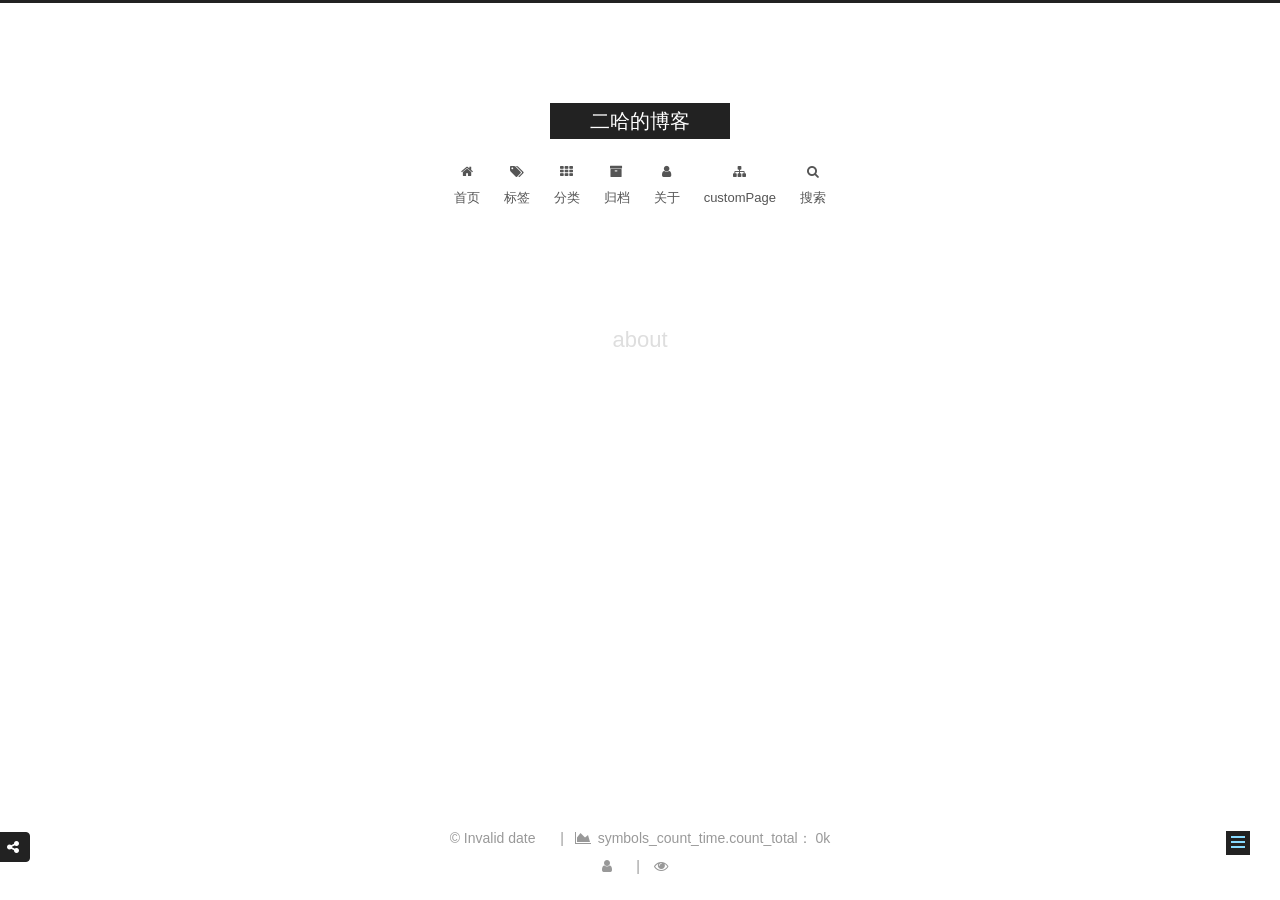
==== commit 27b99ab0: "Site updated: 2019-11-04 01:03:40" ====
--- a/about/index.html
+++ b/about/index.html
@@ -483,13 +483,7 @@
       <span class="post-meta-item-text">symbols_count_time.count_total：</span>
     
     <span title="symbols_count_time.count_total">0k</span>
-    <span class="post-meta-divider">|</span>
-    <span class="post-meta-item-icon">
-      <i class="fa fa-coffee"></i>
-    </span>
-      <span class="post-meta-item-text">symbols_count_time.time_total &asymp;</span>
-    
-    <span title="symbols_count_time.time_total">1 symbols_count_time.time_minutes</span>
+
 </div>
 
         
--- a/css/main.css
+++ b/css/main.css
@@ -1985,7 +1985,7 @@
   width: 4px;
   height: 4px;
   border-radius: 50%;
-  background: #d5de28;
+  background: #50ff0d;
 }
 .links-of-blogroll {
   font-size: 13px;
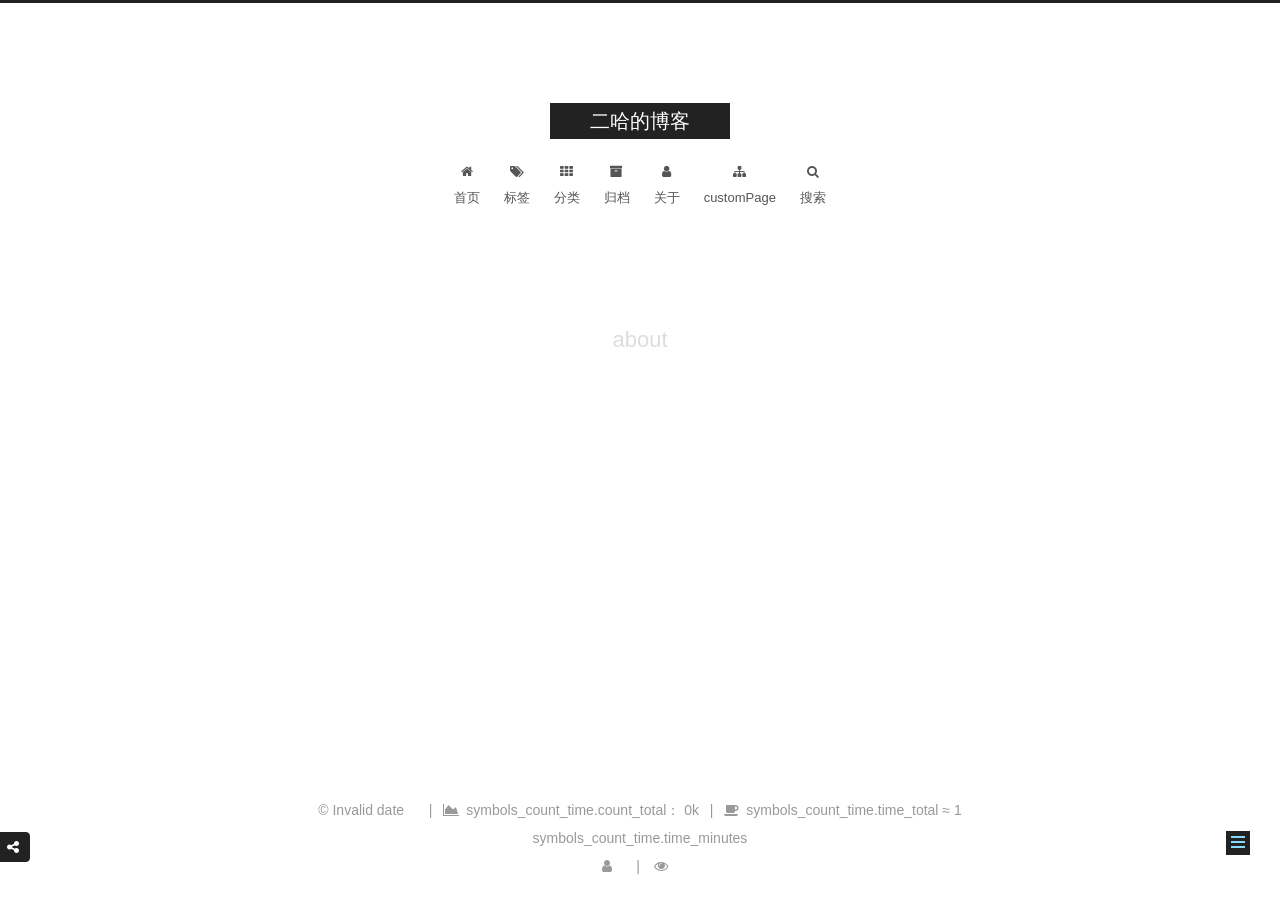
==== commit 32e8e94d: "Site updated: 2019-11-04 01:06:59" ====
--- a/about/index.html
+++ b/about/index.html
@@ -483,7 +483,13 @@
       <span class="post-meta-item-text">symbols_count_time.count_total：</span>
     
     <span title="symbols_count_time.count_total">0k</span>
-
+    <span class="post-meta-divider">|</span>
+    <span class="post-meta-item-icon">
+      <i class="fa fa-coffee"></i>
+    </span>
+      <span class="post-meta-item-text">symbols_count_time.time_total &asymp;</span>
+    
+    <span title="symbols_count_time.time_total">1 symbols_count_time.time_minutes</span>
 </div>
 
         
--- a/css/main.css
+++ b/css/main.css
@@ -1985,7 +1985,7 @@
   width: 4px;
   height: 4px;
   border-radius: 50%;
-  background: #50ff0d;
+  background: #8a269d;
 }
 .links-of-blogroll {
   font-size: 13px;
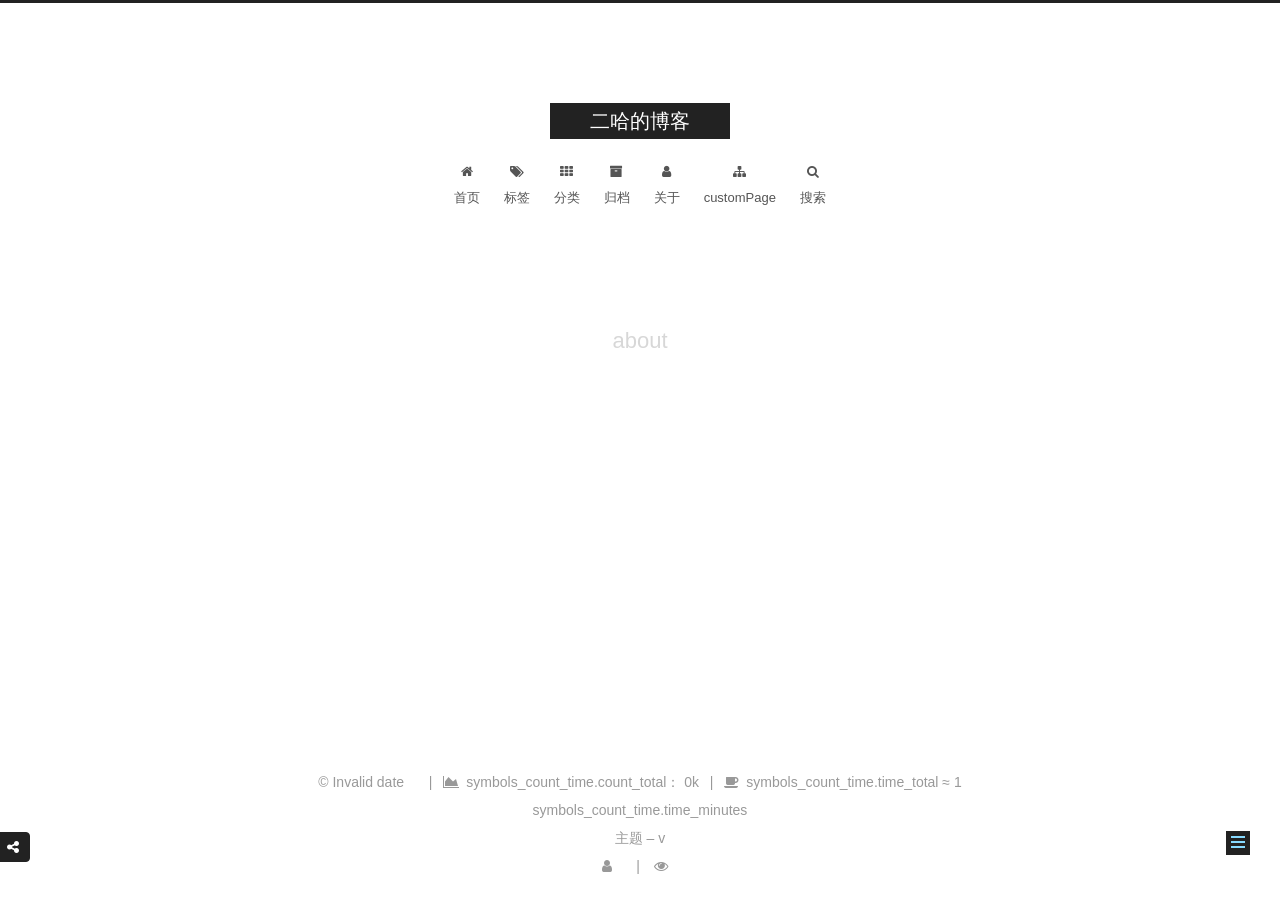
==== commit 9d0dc900: "Site updated: 2019-11-04 01:11:50" ====
--- a/about/index.html
+++ b/about/index.html
@@ -491,6 +491,10 @@
     
     <span title="symbols_count_time.time_total">1 symbols_count_time.time_minutes</span>
 </div>
+  <div class="theme-info">
+      
+    主题 –  v
+  </div>
 
         
 <div class="busuanzi-count">
--- a/css/main.css
+++ b/css/main.css
@@ -1985,7 +1985,7 @@
   width: 4px;
   height: 4px;
   border-radius: 50%;
-  background: #8a269d;
+  background: #33f18b;
 }
 .links-of-blogroll {
   font-size: 13px;
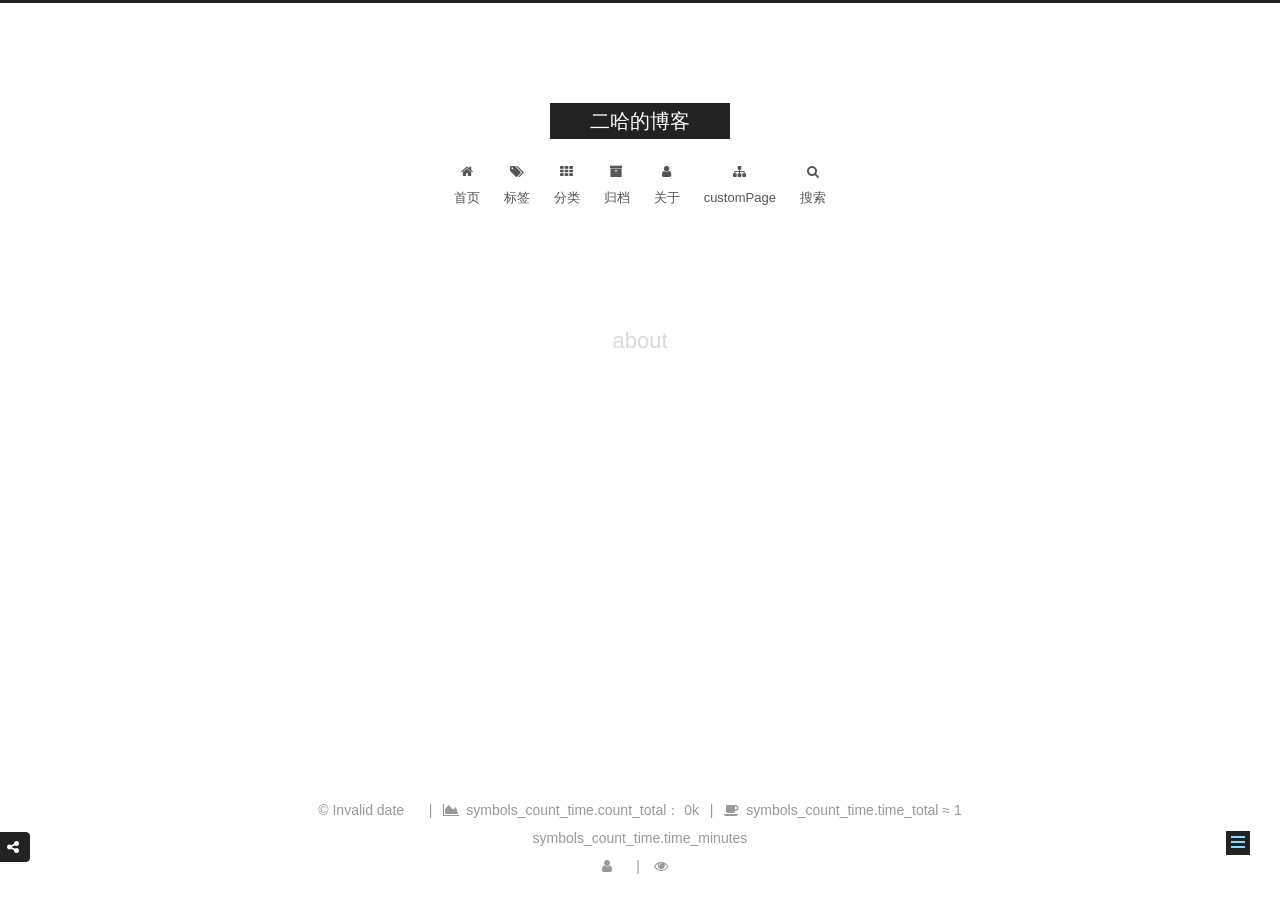
==== commit 1bc6c558: "Site updated: 2019-11-04 01:19:39" ====
--- a/about/index.html
+++ b/about/index.html
@@ -468,7 +468,9 @@
 
     <footer id="footer" class="footer">
       <div class="footer-inner">
-        <div class="copyright">
+        
+
+<div class="copyright">
   
   &copy; 
   <span itemprop="copyrightYear">Invalid date</span>
@@ -491,10 +493,6 @@
     
     <span title="symbols_count_time.time_total">1 symbols_count_time.time_minutes</span>
 </div>
-  <div class="theme-info">
-      
-    主题 –  v
-  </div>
 
         
 <div class="busuanzi-count">
--- a/css/main.css
+++ b/css/main.css
@@ -1985,7 +1985,7 @@
   width: 4px;
   height: 4px;
   border-radius: 50%;
-  background: #33f18b;
+  background: #44a38f;
 }
 .links-of-blogroll {
   font-size: 13px;
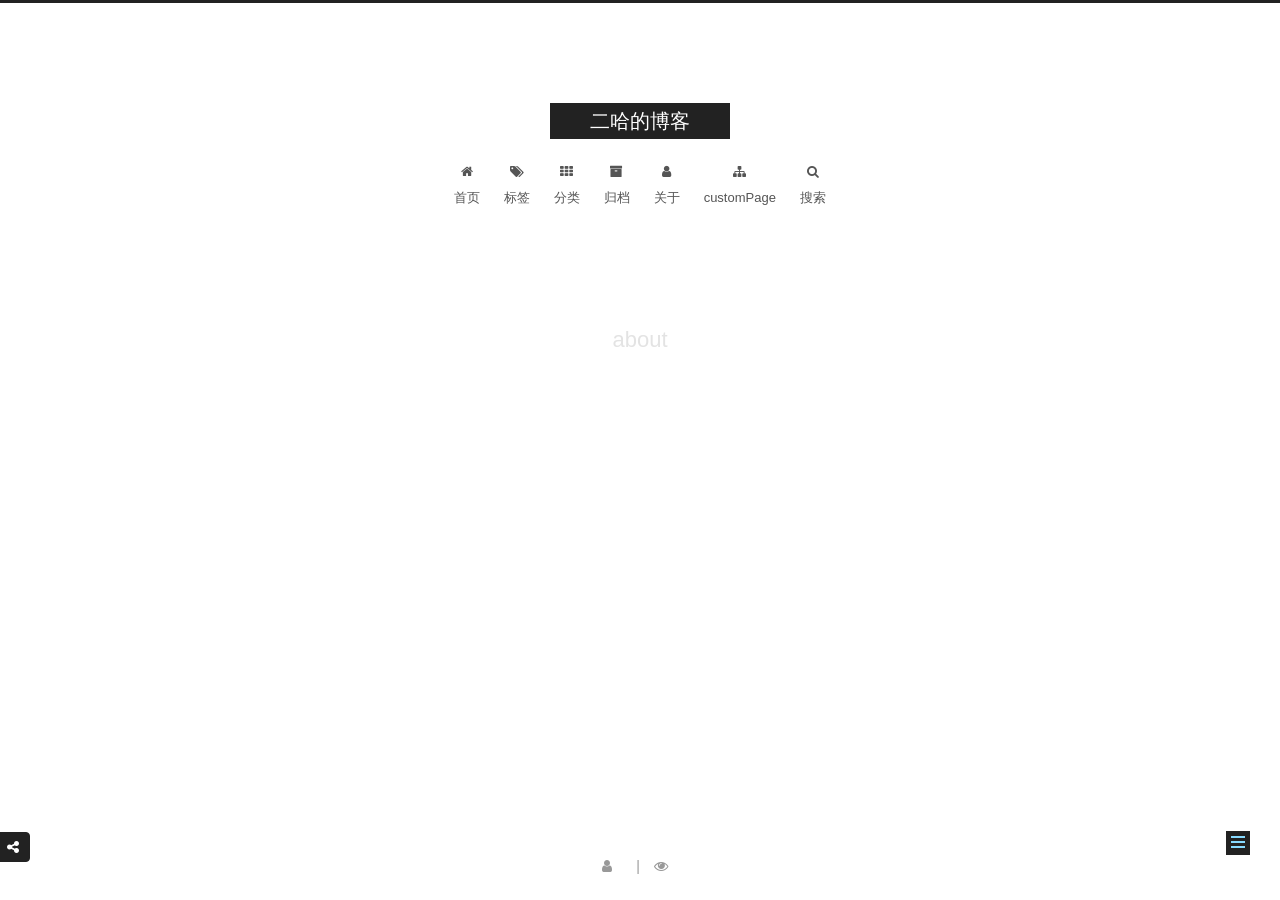
==== commit 515f8344: "Site updated: 2019-11-04 01:21:20" ====
--- a/about/index.html
+++ b/about/index.html
@@ -469,30 +469,6 @@
     <footer id="footer" class="footer">
       <div class="footer-inner">
         
-
-<div class="copyright">
-  
-  &copy; 
-  <span itemprop="copyrightYear">Invalid date</span>
-  <span class="with-love">
-    <i class="fa fa-"></i>
-  </span>
-  <span class="author" itemprop="copyrightHolder"></span>
-    <span class="post-meta-divider">|</span>
-    <span class="post-meta-item-icon">
-      <i class="fa fa-area-chart"></i>
-    </span>
-      <span class="post-meta-item-text">symbols_count_time.count_total：</span>
-    
-    <span title="symbols_count_time.count_total">0k</span>
-    <span class="post-meta-divider">|</span>
-    <span class="post-meta-item-icon">
-      <i class="fa fa-coffee"></i>
-    </span>
-      <span class="post-meta-item-text">symbols_count_time.time_total &asymp;</span>
-    
-    <span title="symbols_count_time.time_total">1 symbols_count_time.time_minutes</span>
-</div>
 
         
 <div class="busuanzi-count">
--- a/css/main.css
+++ b/css/main.css
@@ -1985,7 +1985,7 @@
   width: 4px;
   height: 4px;
   border-radius: 50%;
-  background: #44a38f;
+  background: #f1ff8a;
 }
 .links-of-blogroll {
   font-size: 13px;
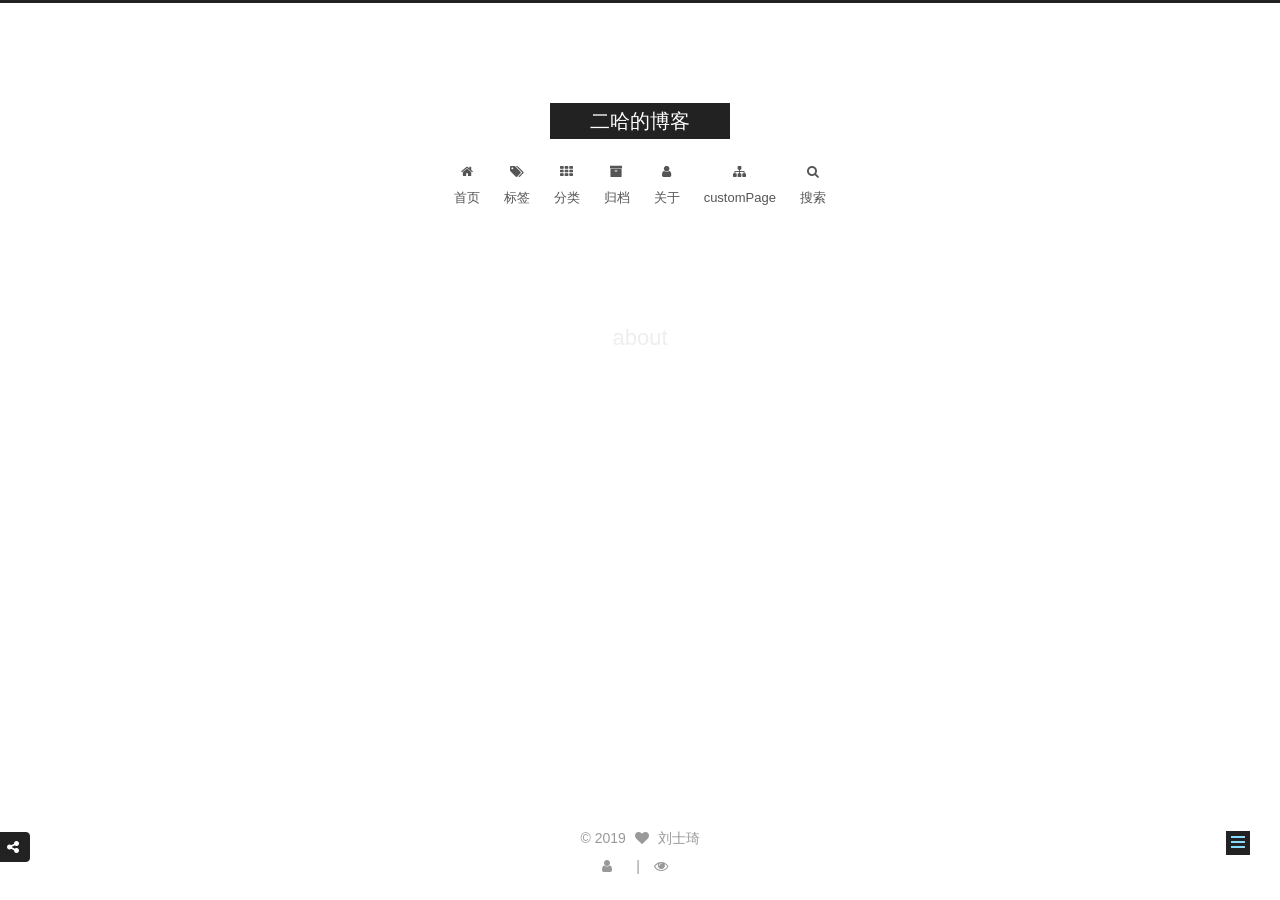
==== commit 41a99da1: "Site updated: 2019-11-04 01:34:41" ====
--- a/about/index.html
+++ b/about/index.html
@@ -469,6 +469,16 @@
     <footer id="footer" class="footer">
       <div class="footer-inner">
         
+
+<div class="copyright">
+  
+  &copy; 
+  <span itemprop="copyrightYear">2019</span>
+  <span class="with-love">
+    <i class="fa fa-heart"></i>
+  </span>
+  <span class="author" itemprop="copyrightHolder">刘士琦</span>
+</div>
 
         
 <div class="busuanzi-count">
--- a/css/main.css
+++ b/css/main.css
@@ -1985,7 +1985,7 @@
   width: 4px;
   height: 4px;
   border-radius: 50%;
-  background: #f1ff8a;
+  background: #5b5225;
 }
 .links-of-blogroll {
   font-size: 13px;
